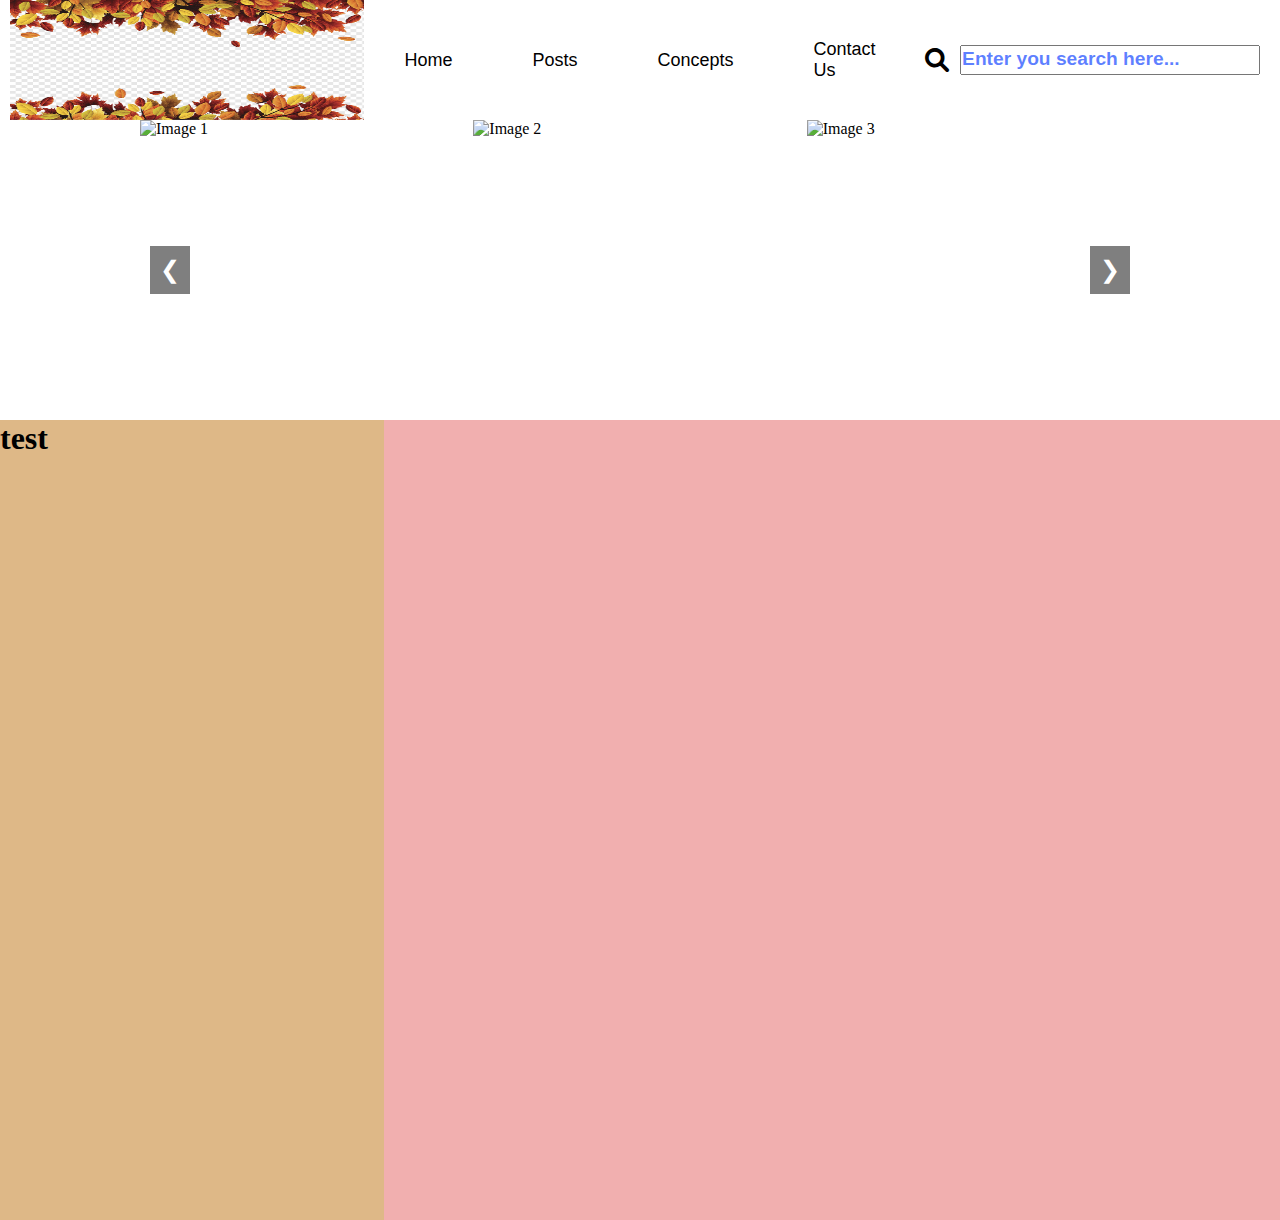
==== blog/html/home.html @ 2a910df4 "slider" ====
<!DOCTYPE html>
<html lang="en">
  <head>
    <meta charset="UTF-8" />
    <meta name="viewport" content="width=device-width, initial-scale=1.0" />
    <title>Home</title>
    <link
      rel="stylesheet"
      href="https://cdnjs.cloudflare.com/ajax/libs/font-awesome/6.0.0-beta3/css/all.min.css"
    />
    <link rel="stylesheet" href="../css/style.css" />
  </head>
  <header>
    <div id="mainHeader">
      <div id="logo">
        <img id="headerLogoImg" src="../src/header.png" alt="headerLogo" />
      </div>
      <i
      class="fa-duotone fa-solid fa-bars"
      id="hamburger"
      onclick="toggleMenu()"
    ></i>
      <nav class="navbar">
        <ul class="nav-list">
          <li class="nav-item"><a href="#">Home</a></li>
          <li class="nav-item"><a href="#">Posts</a></li>
          <li class="nav-item">
            <a href="#">Concepts</a>
            <ul class="dropdown">
              <li class="sub-item"><a href="#">Java</a></li>
              <li class="sub-item"><a href="#">Spring</a></li>
            </ul>
          </li>
          <li class="nav-item"><a href="#">Contact Us</a></li>
        </ul>
      </nav>
      <div id="headerSearch">
        <i id="searchIcon" class="fa-sharp fa-solid fa-magnifying-glass"></i>
        <input
          id="searchInput"
          type="text"
          placeholder="Enter you search here..."
        />
      </div>
      <!-- Hamburger Icon -->

    </div>
  </header>
  <body>
    <div class="slider-container">
      <div class="slider-images">
        <img class="slider-image" src="https://picsum.photos/1000/300?1" alt="Image 1">
        <img class="slider-image" src="https://picsum.photos/1000/300?2" alt="Image 2">
        <img class="slider-image" src="https://picsum.photos/1000/300?3" alt="Image 3">
      </div>
      <span class="prev">&#10094;</span>
      <span class="next">&#10095;</span>
    </div>
    <div id="mainBody">
      <div id="sidebar">
        <h1>
          test
        </h1>
      </div>
      <div id="mainContent"></div>
    </div>
    <script src="../js/script.js"></script>
  </body>
</html>
---- blog/css/style.css ----
* {
  margin: 0;
  padding: 0;
  box-sizing: border-box;
}

/* Main Header */
#mainHeader {
  width: 100%;
  height: 120px;
  display: flex;
  justify-content: space-between;
  z-index: 10;
  background-color: rgb(255, 255, 255);
  padding: 0 10px;
}

/* Header Logo Image */
#headerLogoImg {
  width: 100%;
  height: 100%;
}

/* Header Logo Div */
#logo {
  width: 30%;
  background-color: blue;
  height: 100%;
  display: flex;
  justify-content: center;
  align-items: center;
}

/* Header Search Bar */
#headerSearch {
  width: 30%;
  height: 100%;
  display: flex;
  gap: 3%;
  justify-content: center;
  align-items: center;
}

/* Header Search Icon */
#searchIcon {
  color: black;
  font-size: 24px;
}

/* Search Input Properties */
#searchInput {
  color: black;
  width: 100%;
  max-width: 300px;
  height: 30px;
  font-size: larger;
  font-family: "Courier New", Courier, monospace;
  font-weight: 700;
}

/* Navbar Styling */
.navbar {
  display: flex;
  justify-content: center;
}

.nav-list {
  list-style-type: none;
  display: flex;
  padding: 0;
  margin: 0;
  justify-content: space-between;
  align-items: center;
  width: 100%;
}

.nav-item {
  position: relative;
  margin: 0 20px;
  border-radius: 5%;
}

.nav-item:hover {
  background-color: rgba(255, 150, 45, 0.288);
}

.sub-item:hover {
  background-color: bisque;
}

.sub-item:hover a {
  color: #000000;
}

.dropdown {
  display: none;
  position: absolute;
  top: 100%;
  left: 0;
  background-color: #000000;
  min-width: 200px;
  list-style-type: none;
  margin: 0;
  padding: 0;
  transition: opacity 0.3s ease;
  z-index: 10;
}

.nav-item:hover .dropdown {
  display: block;
  opacity: 1;
}

.dropdown li {
  padding: 10px;
}

.dropdown li a {
  color: white;
  text-decoration: none;
}

.nav-item a {
  color: rgb(0, 0, 0);
  text-decoration: none;
  padding: 10px 20px;
  display: block;
  font-size: large;
  font-family: Verdana, Geneva, Tahoma, sans-serif;
}

/* Search Input Placeholder */
#searchInput::placeholder {
  font-family: "Lucida Sans", "Lucida Sans Regular", "Lucida Grande",
    "Lucida Sans Unicode", Geneva, Verdana, sans-serif;
  color: rgba(20, 71, 255, 0.69);
}

/* Main Body Layout */
#mainBody {
  display: flex;
  /* margin-top: 0px; Push body content below the fixed header */
  width: 100%;
  position: relative;
}

/* Sidebar Styling */
#sidebar {
  width: 30%;
  min-height: 800px;
  background-color: burlywood;
}

/* Main Content Styling */
#mainContent {
  width: 70%;
  min-height: 800px;
  background-color: rgb(241, 175, 175);
}

/* Hamburger Menu */
#hamburger {
  display: none;
  font-size: 30px;
  cursor: pointer;
  padding: 10px;
}

/* Mobile Layout - Responsive Design */
@media screen and (max-width: 768px) {
  #mainHeader {
    flex-direction: column;
    align-items: center;
    height: auto;
    padding: 10px 0;
  }
  #sidebar {
    display: none;
  }
  #mainContent {
    width: 100%;
  }
  #logo {
    width: 100%;
    height: 200px;
    text-align: center;
  }

  /* Navbar and Search Bar Adjustment */
  .navbar {
    display: none; /* Hide the navbar initially */
    width: 100%;
    flex-direction: column;
    text-align: center;
  }

  .nav-list {
    display: block; /* Make the list block */
  }

  .nav-item {
    margin: 10px 0; /* Adjust margin for mobile */
  }

  .nav-item a {
    font-size: 1.2em;
    padding: 10px;
  }

  /* Show Hamburger Icon */
  #hamburger {
    display: block; /* Show hamburger icon on mobile */
  }

  /* When menu is active, show the navbar */
  .active {
    display: block;
  }

  /* Search Input on mobile */
  #headerSearch {
    width: 100%;
    margin-top: 10px;
  }

  #searchInput {
    width: 80%; /* More flexible width */
    margin: 10px 0;
  }
}    .slider-container {
    position: relative;
    width: 100%;
    max-width: 1000px;
    margin: auto;
    overflow: hidden;
  }

  .slider-images {
    display: flex;
    transition: transform 0.2s ease-in-out;
  }

  .slider-image {
    width: 100%;
    height: 300px;
    object-fit: cover;
  }

  .prev, .next {
    position: absolute;
    top: 50%;
    transform: translateY(-50%);
    background-color: rgba(0, 0, 0, 0.5);
    color: white;
    font-size: 24px;
    padding: 10px;
    cursor: pointer;
  }

  .prev {
    left: 10px;
  }

  .next {
    right: 10px;
  }
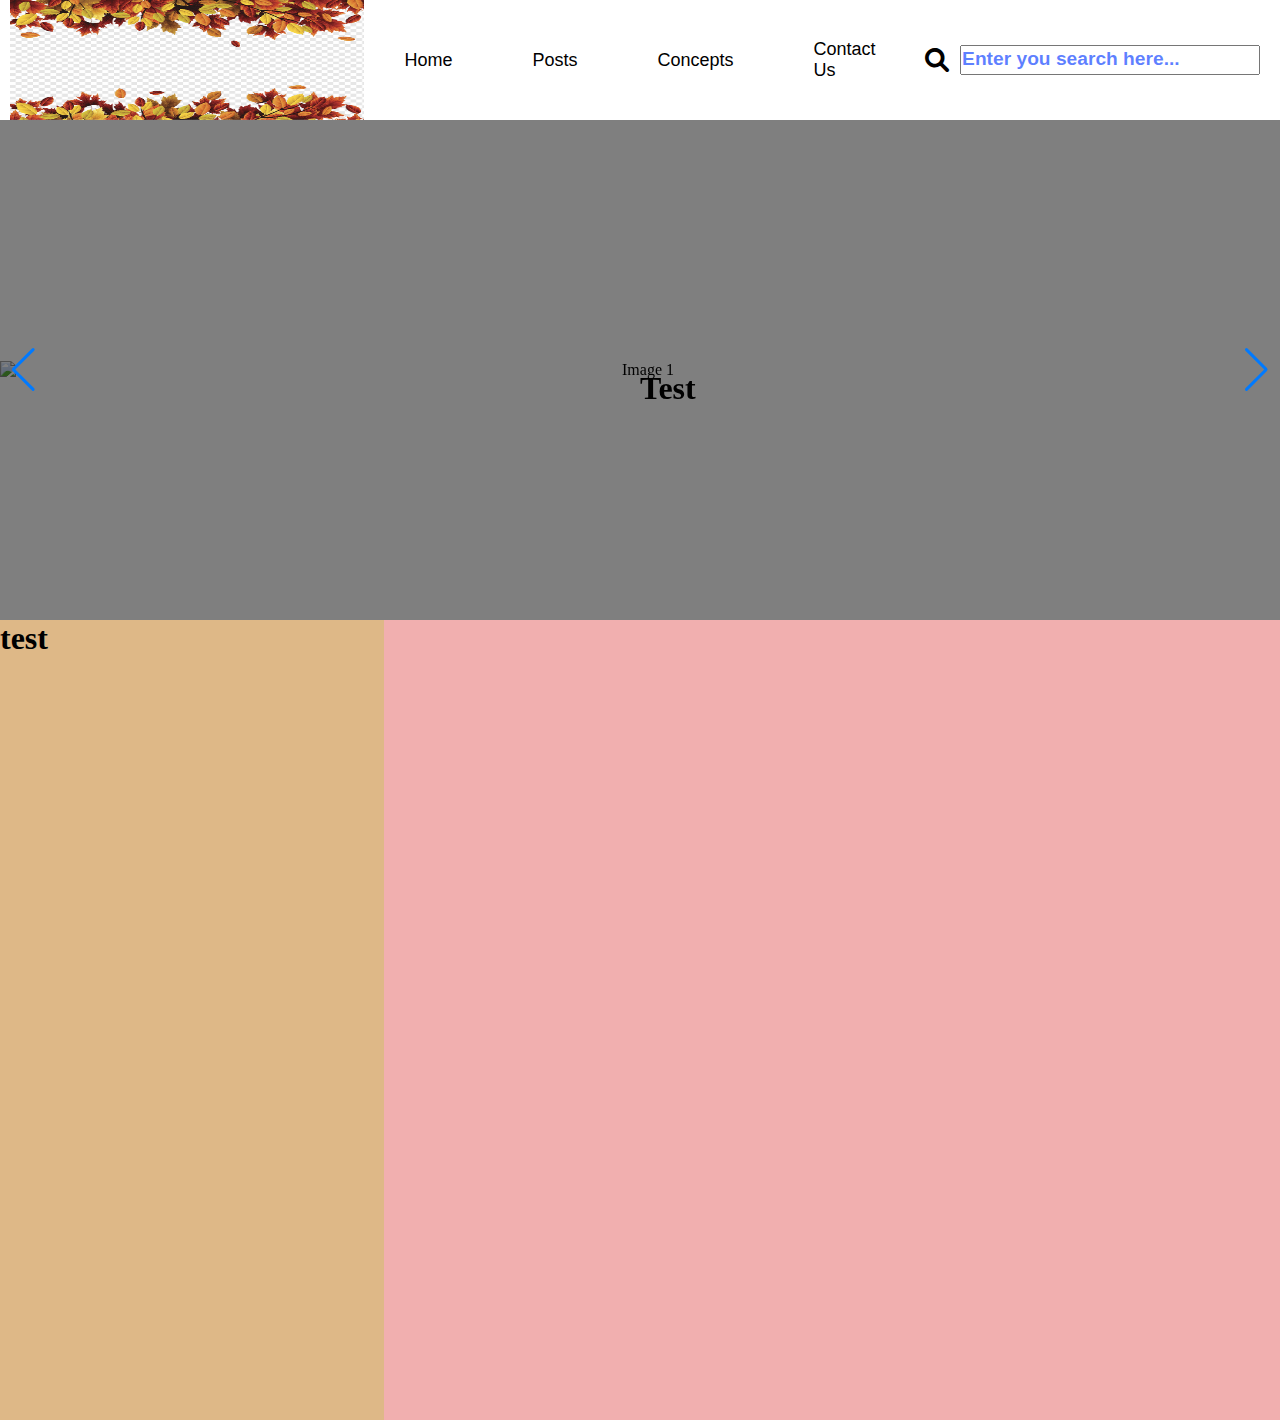
==== commit a438980f: "swiper header" ====
--- a/blog/html/home.html
+++ b/blog/html/home.html
@@ -6,8 +6,13 @@
     <title>Home</title>
     <link
       rel="stylesheet"
+      href="https://cdn.jsdelivr.net/npm/swiper@9/swiper-bundle.min.css"
+    />
+    <link
+      rel="stylesheet"
       href="https://cdnjs.cloudflare.com/ajax/libs/font-awesome/6.0.0-beta3/css/all.min.css"
     />
+
     <link rel="stylesheet" href="../css/style.css" />
   </head>
   <header>
@@ -16,10 +21,10 @@
         <img id="headerLogoImg" src="../src/header.png" alt="headerLogo" />
       </div>
       <i
-      class="fa-duotone fa-solid fa-bars"
-      id="hamburger"
-      onclick="toggleMenu()"
-    ></i>
+        class="fa-duotone fa-solid fa-bars"
+        id="hamburger"
+        onclick="toggleMenu()"
+      ></i>
       <nav class="navbar">
         <ul class="nav-list">
           <li class="nav-item"><a href="#">Home</a></li>
@@ -43,27 +48,33 @@
         />
       </div>
       <!-- Hamburger Icon -->
-
     </div>
   </header>
   <body>
-    <div class="slider-container">
-      <div class="slider-images">
-        <img class="slider-image" src="https://picsum.photos/1000/300?1" alt="Image 1">
-        <img class="slider-image" src="https://picsum.photos/1000/300?2" alt="Image 2">
-        <img class="slider-image" src="https://picsum.photos/1000/300?3" alt="Image 3">
+    <div class="swiper-container">
+      <div class="swiper-wrapper">
+        <div class="swiper-slide">
+          <img src="https://picsum.photos/1000/300?1" alt="Image 1" />
+          <h1 class="textData">Test</h1>
+        </div>
+        <div class="swiper-slide">
+          <img src="https://picsum.photos/1000/300?2" alt="Image 2" />
+        </div>
+        <div class="swiper-slide">
+          <img src="https://picsum.photos/1000/300?3" alt="Image 3" />
+        </div>
       </div>
-      <span class="prev">&#10094;</span>
-      <span class="next">&#10095;</span>
+
+      <div class="swiper-button-next"></div>
+      <div class="swiper-button-prev"></div>
     </div>
     <div id="mainBody">
       <div id="sidebar">
-        <h1>
-          test
-        </h1>
+        <h1>test</h1>
       </div>
       <div id="mainContent"></div>
     </div>
+    <script src="https://cdn.jsdelivr.net/npm/swiper@9/swiper-bundle.min.js"></script>
     <script src="../js/script.js"></script>
   </body>
 </html>
--- a/blog/css/style.css
+++ b/blog/css/style.css
@@ -227,40 +227,103 @@
     width: 80%; /* More flexible width */
     margin: 10px 0;
   }
-}    .slider-container {
-    position: relative;
-    width: 100%;
-    max-width: 1000px;
-    margin: auto;
+  .swiper-container {
+    width: 100%;
+    height: 300px;
     overflow: hidden;
   }
-
-  .slider-images {
-    display: flex;
-    transition: transform 0.2s ease-in-out;
-  }
-
-  .slider-image {
-    width: 100%;
-    height: 300px;
-    object-fit: cover;
-  }
-
-  .prev, .next {
-    position: absolute;
+  .swiper-button-next, .swiper-button-prev {
     top: 50%;
     transform: translateY(-50%);
-    background-color: rgba(0, 0, 0, 0.5);
-    color: white;
-    font-size: 24px;
-    padding: 10px;
-    cursor: pointer;
-  }
-
-  .prev {
-    left: 10px;
-  }
-
-  .next {
-    right: 10px;
-  }+    z-index: 10; /* Ensure buttons are on top of the content */
+  }
+
+  /* Adjust positioning of navigation buttons */
+  .swiper-button-next {
+    right: 10px; /* Align to the right */
+  }
+
+  .swiper-button-prev {
+    left: 10px; /* Align to the left */
+  }
+}
+
+/* Style the swiper container */
+.swiper-container {
+  width: 100%;
+  height: 500px;
+  overflow: hidden;
+  position: relative;
+}
+
+/* Style for individual slides */
+.swiper-slide {
+  display: flex;
+  flex-direction: column;
+  justify-content: center;
+  align-items: center;
+  text-align: center;
+  /* position: relative; */
+}
+
+/* Style for images inside slides */
+.swiper-slide img {
+  width: 100%;
+  height: auto;
+  object-fit: cover;
+z-index: 1;
+position: relative;
+}
+.swiper-slide::before {
+  content: '';
+  position: absolute;
+  top: 0;
+  left: 0;
+  right: 0;
+  bottom: 0;
+  background: rgba(0, 0, 0, 0.5); /* Black color with 50% opacity */
+  z-index: 2; /* Ensure the overlay is above the image */
+}
+.textData{
+  position: absolute;
+  top: 50%;
+  left: 50%; 
+}
+
+/* Center the content inside each slide */
+.slide-content {
+  position: absolute;
+  top: 50%;
+  left: 50%;
+  /* transform: translate(-50%, -50%); */
+  color: white;
+  text-shadow: 2px 2px 4px rgba(0, 0, 0, 0.6);
+}
+
+/* Heading style */
+.slide-content h2 {
+  font-size: 36px;
+  margin: 10px 0;
+}
+
+/* Paragraph style */
+.slide-content p {
+  font-size: 18px;
+  margin-bottom: 20px;
+}
+
+/* Button style */
+.slide-content .btn {
+  padding: 10px 20px;
+  background-color: #007bff;
+  color: white;
+  border: none;
+  font-size: 16px;
+  cursor: pointer;
+  text-decoration: none;
+}
+
+/* Hover effect for button */
+.slide-content .btn:hover {
+  background-color: #0056b3;
+}
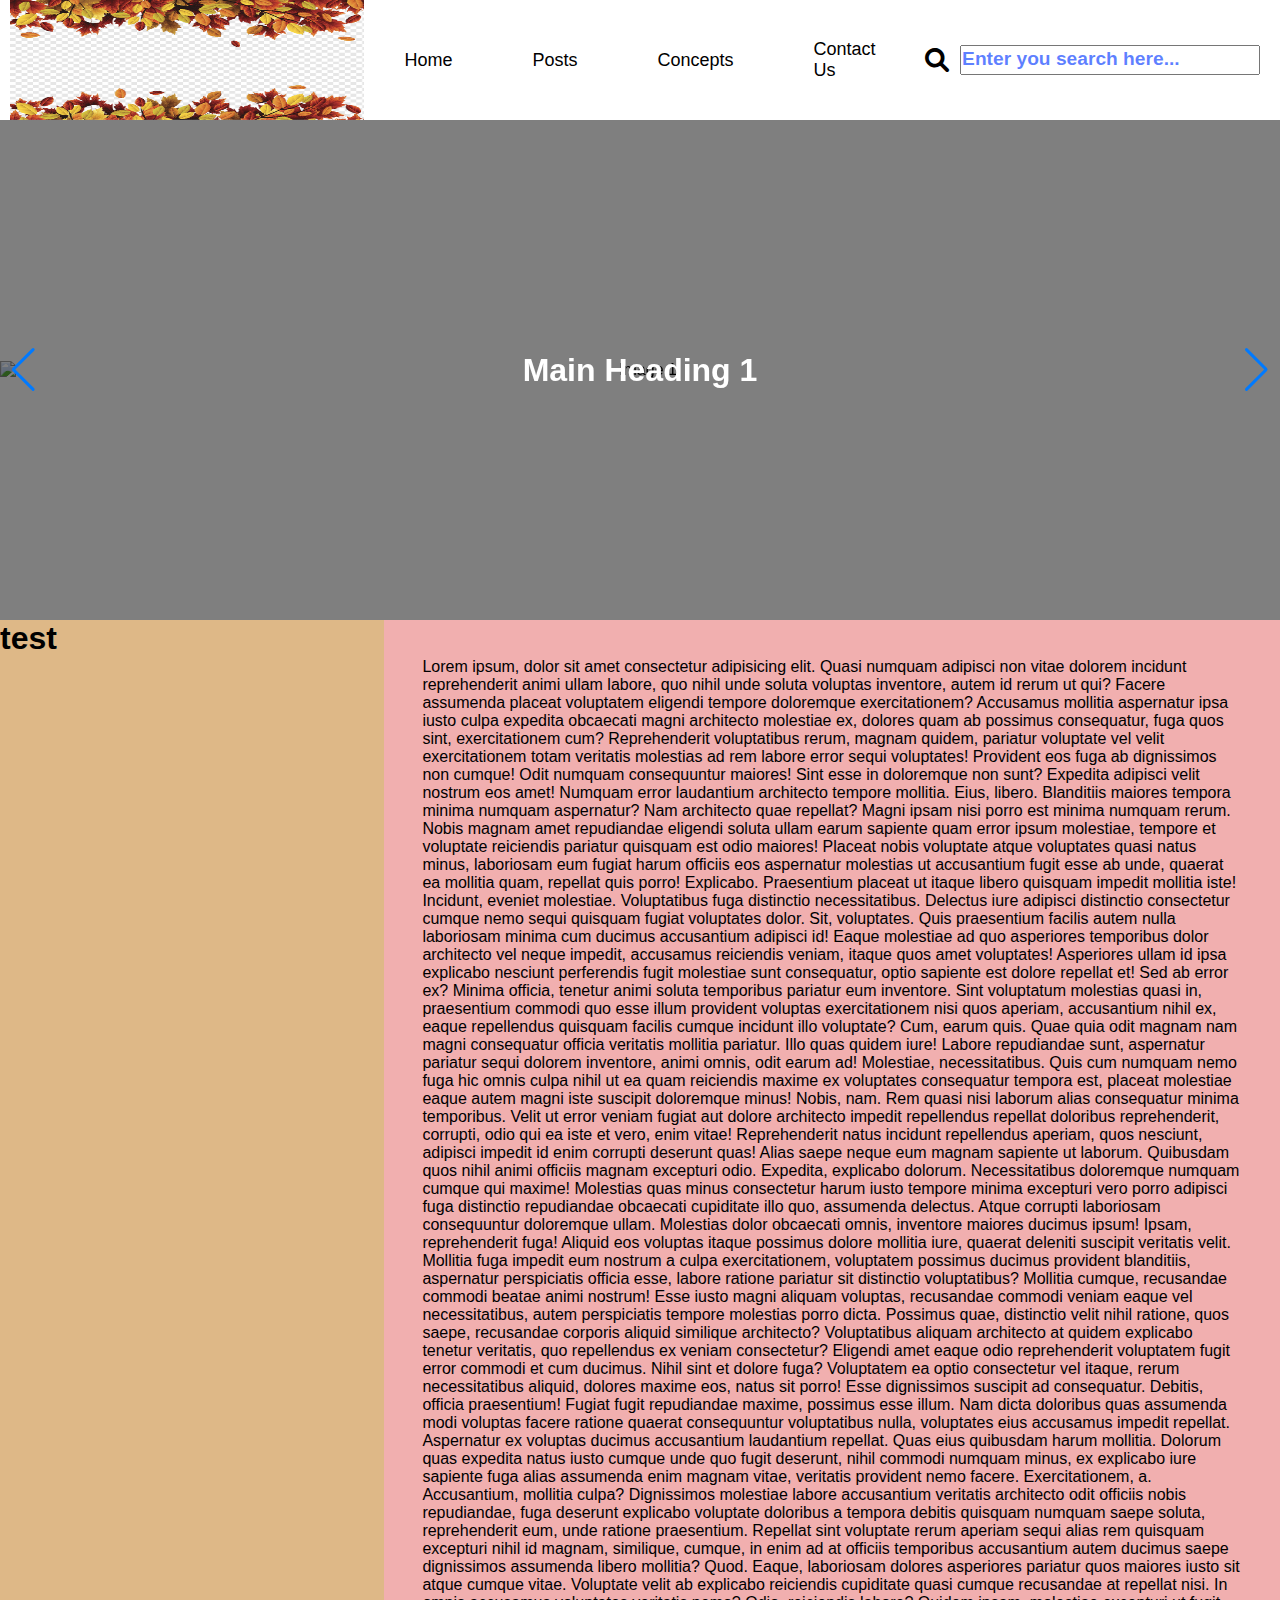
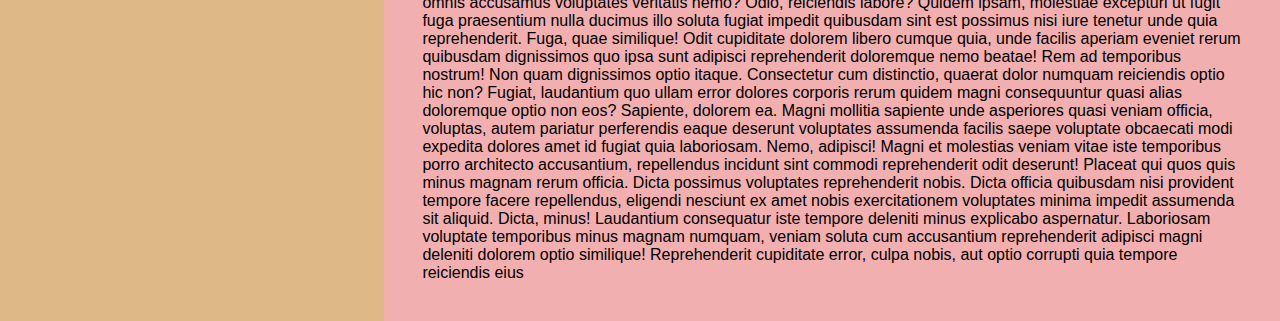
==== commit d5f0b881: "final upload of 6 January" ====
--- a/blog/html/home.html
+++ b/blog/html/home.html
@@ -55,13 +55,15 @@
       <div class="swiper-wrapper">
         <div class="swiper-slide">
           <img src="https://picsum.photos/1000/300?1" alt="Image 1" />
-          <h1 class="textData">Test</h1>
+          <h1 class="textData">Main Heading 1</h1>
         </div>
         <div class="swiper-slide">
           <img src="https://picsum.photos/1000/300?2" alt="Image 2" />
+          <h1 class="textData">Main Heading 2</h1>
         </div>
         <div class="swiper-slide">
           <img src="https://picsum.photos/1000/300?3" alt="Image 3" />
+          <h1 class="textData">Main Heading 3</h1>
         </div>
       </div>
 
@@ -72,7 +74,40 @@
       <div id="sidebar">
         <h1>test</h1>
       </div>
-      <div id="mainContent"></div>
+      <div id="mainContent">
+        <p class="maintextContent">Lorem ipsum, dolor sit amet consectetur adipisicing elit. Quasi numquam adipisci non vitae dolorem incidunt reprehenderit animi ullam labore, quo nihil unde soluta voluptas inventore, autem id rerum ut qui?
+        Facere assumenda placeat voluptatem eligendi tempore doloremque exercitationem? Accusamus mollitia aspernatur ipsa iusto culpa expedita obcaecati magni architecto molestiae ex, dolores quam ab possimus consequatur, fuga quos sint, exercitationem cum?
+        Reprehenderit voluptatibus rerum, magnam quidem, pariatur voluptate vel velit exercitationem totam veritatis molestias ad rem labore error sequi voluptates! Provident eos fuga ab dignissimos non cumque! Odit numquam consequuntur maiores!
+        Sint esse in doloremque non sunt? Expedita adipisci velit nostrum eos amet! Numquam error laudantium architecto tempore mollitia. Eius, libero. Blanditiis maiores tempora minima numquam aspernatur? Nam architecto quae repellat?
+        Magni ipsam nisi porro est minima numquam rerum. Nobis magnam amet repudiandae eligendi soluta ullam earum sapiente quam error ipsum molestiae, tempore et voluptate reiciendis pariatur quisquam est odio maiores!
+        Placeat nobis voluptate atque voluptates quasi natus minus, laboriosam eum fugiat harum officiis eos aspernatur molestias ut accusantium fugit esse ab unde, quaerat ea mollitia quam, repellat quis porro! Explicabo.
+        Praesentium placeat ut itaque libero quisquam impedit mollitia iste! Incidunt, eveniet molestiae. Voluptatibus fuga distinctio necessitatibus. Delectus iure adipisci distinctio consectetur cumque nemo sequi quisquam fugiat voluptates dolor. Sit, voluptates.
+        Quis praesentium facilis autem nulla laboriosam minima cum ducimus accusantium adipisci id! Eaque molestiae ad quo asperiores temporibus dolor architecto vel neque impedit, accusamus reiciendis veniam, itaque quos amet voluptates!
+        Asperiores ullam id ipsa explicabo nesciunt perferendis fugit molestiae sunt consequatur, optio sapiente est dolore repellat et! Sed ab error ex? Minima officia, tenetur animi soluta temporibus pariatur eum inventore.
+        Sint voluptatum molestias quasi in, praesentium commodi quo esse illum provident voluptas exercitationem nisi quos aperiam, accusantium nihil ex, eaque repellendus quisquam facilis cumque incidunt illo voluptate? Cum, earum quis.
+        Quae quia odit magnam nam magni consequatur officia veritatis mollitia pariatur. Illo quas quidem iure! Labore repudiandae sunt, aspernatur pariatur sequi dolorem inventore, animi omnis, odit earum ad! Molestiae, necessitatibus.
+        Quis cum numquam nemo fuga hic omnis culpa nihil ut ea quam reiciendis maxime ex voluptates consequatur tempora est, placeat molestiae eaque autem magni iste suscipit doloremque minus! Nobis, nam.
+        Rem quasi nisi laborum alias consequatur minima temporibus. Velit ut error veniam fugiat aut dolore architecto impedit repellendus repellat doloribus reprehenderit, corrupti, odio qui ea iste et vero, enim vitae!
+        Reprehenderit natus incidunt repellendus aperiam, quos nesciunt, adipisci impedit id enim corrupti deserunt quas! Alias saepe neque eum magnam sapiente ut laborum. Quibusdam quos nihil animi officiis magnam excepturi odio.
+        Expedita, explicabo dolorum. Necessitatibus doloremque numquam cumque qui maxime! Molestias quas minus consectetur harum iusto tempore minima excepturi vero porro adipisci fuga distinctio repudiandae obcaecati cupiditate illo quo, assumenda delectus.
+        Atque corrupti laboriosam consequuntur doloremque ullam. Molestias dolor obcaecati omnis, inventore maiores ducimus ipsum! Ipsam, reprehenderit fuga! Aliquid eos voluptas itaque possimus dolore mollitia iure, quaerat deleniti suscipit veritatis velit.
+        Mollitia fuga impedit eum nostrum a culpa exercitationem, voluptatem possimus ducimus provident blanditiis, aspernatur perspiciatis officia esse, labore ratione pariatur sit distinctio voluptatibus? Mollitia cumque, recusandae commodi beatae animi nostrum!
+        Esse iusto magni aliquam voluptas, recusandae commodi veniam eaque vel necessitatibus, autem perspiciatis tempore molestias porro dicta. Possimus quae, distinctio velit nihil ratione, quos saepe, recusandae corporis aliquid similique architecto?
+        Voluptatibus aliquam architecto at quidem explicabo tenetur veritatis, quo repellendus ex veniam consectetur? Eligendi amet eaque odio reprehenderit voluptatem fugit error commodi et cum ducimus. Nihil sint et dolore fuga?
+        Voluptatem ea optio consectetur vel itaque, rerum necessitatibus aliquid, dolores maxime eos, natus sit porro! Esse dignissimos suscipit ad consequatur. Debitis, officia praesentium! Fugiat fugit repudiandae maxime, possimus esse illum.
+        Nam dicta doloribus quas assumenda modi voluptas facere ratione quaerat consequuntur voluptatibus nulla, voluptates eius accusamus impedit repellat. Aspernatur ex voluptas ducimus accusantium laudantium repellat. Quas eius quibusdam harum mollitia.
+        Dolorum quas expedita natus iusto cumque unde quo fugit deserunt, nihil commodi numquam minus, ex explicabo iure sapiente fuga alias assumenda enim magnam vitae, veritatis provident nemo facere. Exercitationem, a.
+        Accusantium, mollitia culpa? Dignissimos molestiae labore accusantium veritatis architecto odit officiis nobis repudiandae, fuga deserunt explicabo voluptate doloribus a tempora debitis quisquam numquam saepe soluta, reprehenderit eum, unde ratione praesentium.
+        Repellat sint voluptate rerum aperiam sequi alias rem quisquam excepturi nihil id magnam, similique, cumque, in enim ad at officiis temporibus accusantium autem ducimus saepe dignissimos assumenda libero mollitia? Quod.
+        Eaque, laboriosam dolores asperiores pariatur quos maiores iusto sit atque cumque vitae. Voluptate velit ab explicabo reiciendis cupiditate quasi cumque recusandae at repellat nisi. In omnis accusamus voluptates veritatis nemo?
+        Odio, reiciendis labore? Quidem ipsam, molestiae excepturi ut fugit fuga praesentium nulla ducimus illo soluta fugiat impedit quibusdam sint est possimus nisi iure tenetur unde quia reprehenderit. Fuga, quae similique!
+        Odit cupiditate dolorem libero cumque quia, unde facilis aperiam eveniet rerum quibusdam dignissimos quo ipsa sunt adipisci reprehenderit doloremque nemo beatae! Rem ad temporibus nostrum! Non quam dignissimos optio itaque.
+        Consectetur cum distinctio, quaerat dolor numquam reiciendis optio hic non? Fugiat, laudantium quo ullam error dolores corporis rerum quidem magni consequuntur quasi alias doloremque optio non eos? Sapiente, dolorem ea.
+        Magni mollitia sapiente unde asperiores quasi veniam officia, voluptas, autem pariatur perferendis eaque deserunt voluptates assumenda facilis saepe voluptate obcaecati modi expedita dolores amet id fugiat quia laboriosam. Nemo, adipisci!
+        Magni et molestias veniam vitae iste temporibus porro architecto accusantium, repellendus incidunt sint commodi reprehenderit odit deserunt! Placeat qui quos quis minus magnam rerum officia. Dicta possimus voluptates reprehenderit nobis.
+        Dicta officia quibusdam nisi provident tempore facere repellendus, eligendi nesciunt ex amet nobis exercitationem voluptates minima impedit assumenda sit aliquid. Dicta, minus! Laudantium consequatur iste tempore deleniti minus explicabo aspernatur.
+        Laboriosam voluptate temporibus minus magnam numquam, veniam soluta cum accusantium reprehenderit adipisci magni deleniti dolorem optio similique! Reprehenderit cupiditate error, culpa nobis, aut optio corrupti quia tempore reiciendis eius </p>
+      </div>
     </div>
     <script src="https://cdn.jsdelivr.net/npm/swiper@9/swiper-bundle.min.js"></script>
     <script src="../js/script.js"></script>
--- a/blog/css/style.css
+++ b/blog/css/style.css
@@ -2,6 +2,7 @@
   margin: 0;
   padding: 0;
   box-sizing: border-box;
+  font-family: Verdana, Geneva, Tahoma, sans-serif;
 }
 
 /* Main Header */
@@ -154,6 +155,8 @@
 /* Main Content Styling */
 #mainContent {
   width: 70%;
+padding: 3%;
+text-justify: auto;
   min-height: 800px;
   background-color: rgb(241, 175, 175);
 }
@@ -165,6 +168,7 @@
   cursor: pointer;
   padding: 10px;
 }
+
 
 /* Mobile Layout - Responsive Design */
 @media screen and (max-width: 768px) {
@@ -263,7 +267,7 @@
   justify-content: center;
   align-items: center;
   text-align: center;
-  /* position: relative; */
+  position: relative;
 }
 
 /* Style for images inside slides */
@@ -286,8 +290,8 @@
 }
 .textData{
   position: absolute;
-  top: 50%;
-  left: 50%; 
+  color: white;
+  z-index: 3;
 }
 
 /* Center the content inside each slide */
@@ -327,3 +331,7 @@
 .slide-content .btn:hover {
   background-color: #0056b3;
 }
+.swiper-wrapper{
+position: absolute;
+ 
+}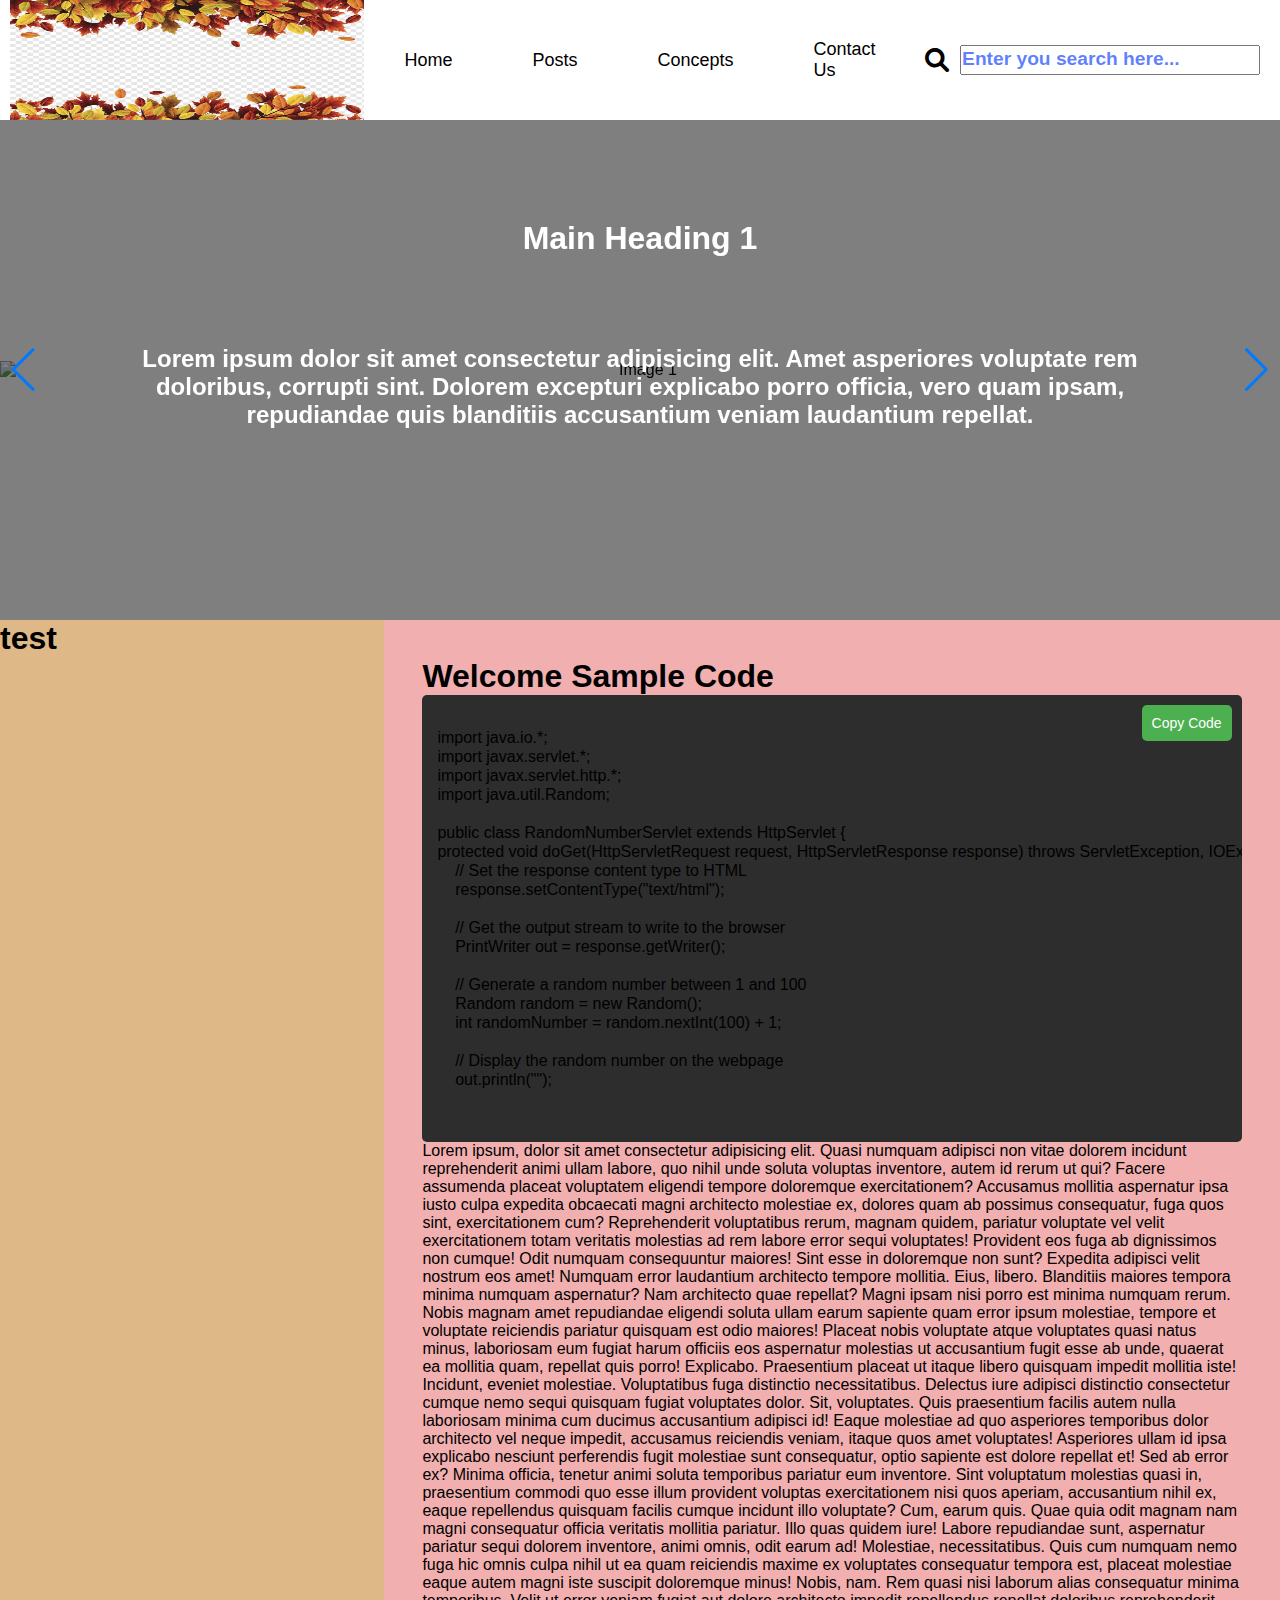
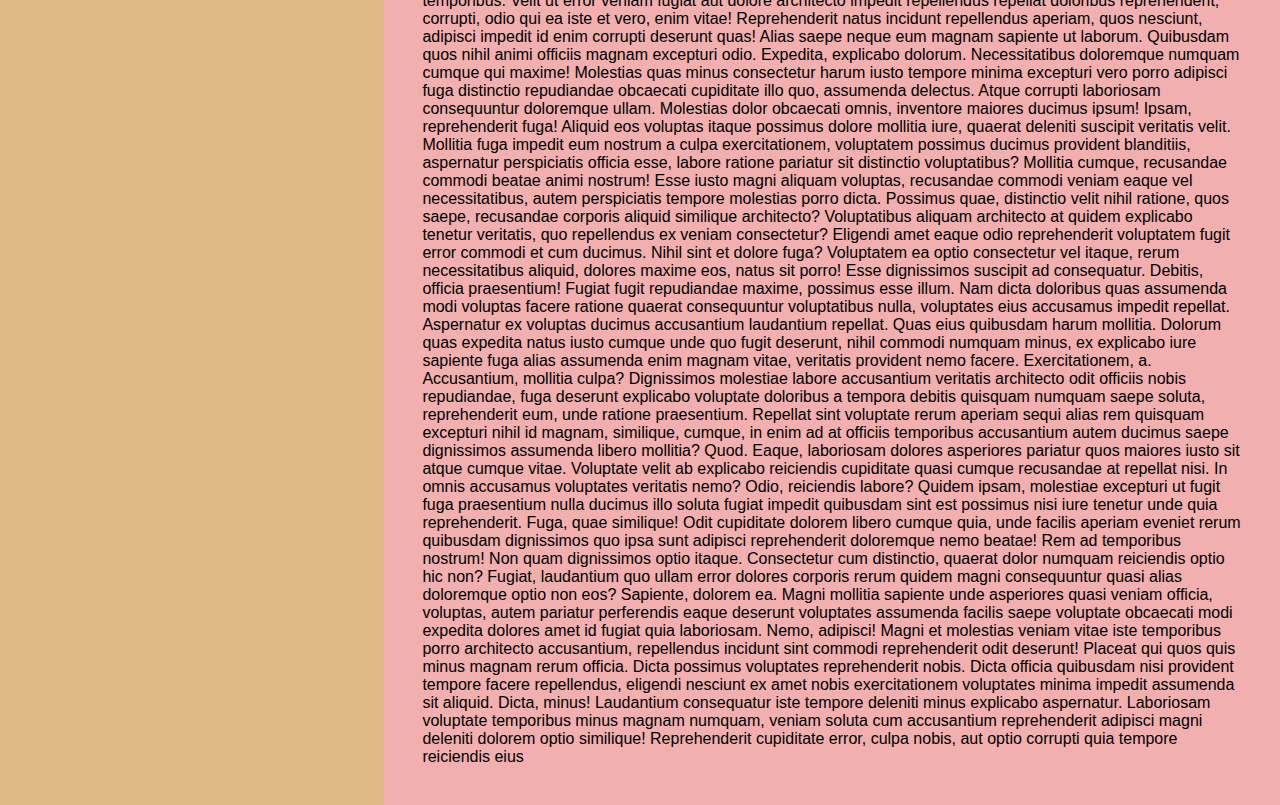
==== commit 7d7bb596: "Code Demo added" ====
--- a/blog/html/home.html
+++ b/blog/html/home.html
@@ -8,6 +8,10 @@
       rel="stylesheet"
       href="https://cdn.jsdelivr.net/npm/swiper@9/swiper-bundle.min.css"
     />
+    <link href="https://cdn.jsdelivr.net/npm/prismjs@1.23.0/themes/prism-okaidia.css" rel="stylesheet" />
+
+    <link href="https://cdn.jsdelivr.net/npm/prismjs@1.23.0/themes/prism.css" rel="stylesheet" />
+
     <link
       rel="stylesheet"
       href="https://cdnjs.cloudflare.com/ajax/libs/font-awesome/6.0.0-beta3/css/all.min.css"
@@ -32,8 +36,8 @@
           <li class="nav-item">
             <a href="#">Concepts</a>
             <ul class="dropdown">
-              <li class="sub-item"><a href="#">Java</a></li>
-              <li class="sub-item"><a href="#">Spring</a></li>
+<li class="sub-item"><a href="#">Java</a></li>
+<li class="sub-item"><a href="#">Spring</a></li>
             </ul>
           </li>
           <li class="nav-item"><a href="#">Contact Us</a></li>
@@ -54,16 +58,19 @@
     <div class="swiper-container">
       <div class="swiper-wrapper">
         <div class="swiper-slide">
-          <img src="https://picsum.photos/1000/300?1" alt="Image 1" />
+          <img src="https://picsum.photos/800/600?1" alt="Image 1" />
           <h1 class="textData">Main Heading 1</h1>
+          <h2 class="textDataContent">Lorem ipsum dolor sit amet consectetur adipisicing elit. Amet asperiores voluptate rem doloribus, corrupti sint. Dolorem excepturi explicabo porro officia, vero quam ipsam, repudiandae quis blanditiis accusantium veniam laudantium repellat.</h2>
         </div>
         <div class="swiper-slide">
-          <img src="https://picsum.photos/1000/300?2" alt="Image 2" />
+          <img src="https://picsum.photos/800/600?2" alt="Image 2" />
           <h1 class="textData">Main Heading 2</h1>
+          <h2 class="textDataContent">Lorem ipsum dolor sit amet consectetur adipisicing elit. Amet asperiores voluptate rem doloribus, corrupti sint. Dolorem excepturi explicabo porro officia, vero quam ipsam, repudiandae quis blanditiis accusantium veniam laudantium repellat.</h2>
         </div>
         <div class="swiper-slide">
-          <img src="https://picsum.photos/1000/300?3" alt="Image 3" />
+          <img src="https://picsum.photos/800/600?3" alt="Image 3" />
           <h1 class="textData">Main Heading 3</h1>
+          <h2 class="textDataContent">Lorem ipsum dolor sit amet consectetur adipisicing elit. Amet asperiores voluptate rem doloribus, corrupti sint. Dolorem excepturi explicabo porro officia, vero quam ipsam, repudiandae quis blanditiis accusantium veniam laudantium repellat.</h2>
         </div>
       </div>
 
@@ -75,6 +82,33 @@
         <h1>test</h1>
       </div>
       <div id="mainContent">
+        <h1>Welcome Sample Code</h1>
+        <div class="codepre">
+<pre><code class="language-java" id="java-code">
+import java.io.*;
+import javax.servlet.*;
+import javax.servlet.http.*;
+import java.util.Random;
+          
+public class RandomNumberServlet extends HttpServlet {
+protected void doGet(HttpServletRequest request, HttpServletResponse response) throws ServletException, IOException {
+    // Set the response content type to HTML
+    response.setContentType("text/html");
+          
+    // Get the output stream to write to the browser
+    PrintWriter out = response.getWriter();
+          
+    // Generate a random number between 1 and 100
+    Random random = new Random();
+    int randomNumber = random.nextInt(100) + 1;
+          
+    // Display the random number on the webpage
+    out.println("<html><body>");    
+          </code>
+    </pre>
+          <button class="copy-btn" data-clipboard-target="#java-code">Copy Code</button>
+          <div class="alert" id="copy-alert">Code copied to clipboard!</div>
+        </div>
         <p class="maintextContent">Lorem ipsum, dolor sit amet consectetur adipisicing elit. Quasi numquam adipisci non vitae dolorem incidunt reprehenderit animi ullam labore, quo nihil unde soluta voluptas inventore, autem id rerum ut qui?
         Facere assumenda placeat voluptatem eligendi tempore doloremque exercitationem? Accusamus mollitia aspernatur ipsa iusto culpa expedita obcaecati magni architecto molestiae ex, dolores quam ab possimus consequatur, fuga quos sint, exercitationem cum?
         Reprehenderit voluptatibus rerum, magnam quidem, pariatur voluptate vel velit exercitationem totam veritatis molestias ad rem labore error sequi voluptates! Provident eos fuga ab dignissimos non cumque! Odit numquam consequuntur maiores!
@@ -110,6 +144,8 @@
       </div>
     </div>
     <script src="https://cdn.jsdelivr.net/npm/swiper@9/swiper-bundle.min.js"></script>
+    <script src="https://cdn.jsdelivr.net/npm/prismjs@1.23.0/prism.js"></script>
+    <script src="https://cdn.jsdelivr.net/npm/clipboard@2.0.8/dist/clipboard.min.js"></script>
     <script src="../js/script.js"></script>
   </body>
 </html>
--- a/blog/css/style.css
+++ b/blog/css/style.css
@@ -3,6 +3,9 @@
   padding: 0;
   box-sizing: border-box;
   font-family: Verdana, Geneva, Tahoma, sans-serif;
+}
+* {
+  box-sizing: border-box;
 }
 
 /* Main Header */
@@ -285,13 +288,22 @@
   left: 0;
   right: 0;
   bottom: 0;
+  padding: 0;
   background: rgba(0, 0, 0, 0.5); /* Black color with 50% opacity */
   z-index: 2; /* Ensure the overlay is above the image */
 }
-.textData{
+.textData, .textDataContent{
   position: absolute;
   color: white;
   z-index: 3;
+  top: 20%;
+  animation: textGrow 5s ease-in-out forwards;
+}
+.textDataContent{
+  top: 45%;
+  margin-left: 10%;
+  margin-right: 10%;
+  animation-name: textGrow 30s ease-in-out forwards;
 }
 
 /* Center the content inside each slide */
@@ -334,4 +346,51 @@
 .swiper-wrapper{
 position: absolute;
  
-}+}
+@keyframes textGrow {
+  0% {
+    transform: scale(1);
+  }
+  100% {
+    transform: scale(1.1);
+  }
+}
+pre {
+  background-color: #2d2d2d;
+  padding: 15px;
+  border-radius: 5px;
+  font-family: "Courier New", Courier, monospace;
+  overflow-x: auto; /* Enables horizontal scrolling if the code is too wide */
+  position: relative;
+}
+.copy-btn {
+  position: absolute;
+  top: 10px;
+  right: 10px;
+  background-color: #4CAF50;
+  color: white;
+  border: none;
+  padding: 10px;
+  font-size: 14px;
+  cursor: pointer;
+  border-radius: 5px;
+}
+.codepre{
+  position: relative;
+}
+.copy-btn:hover {
+  background-color: #45a049;
+}
+
+.copy-btn:active {
+  background-color: #3e8e41;
+}
+
+.alert {
+  display: none;
+  margin-top: 10px;
+  padding: 10px;
+  background-color: #4CAF50;
+  color: white;
+  border-radius: 5px;
+}
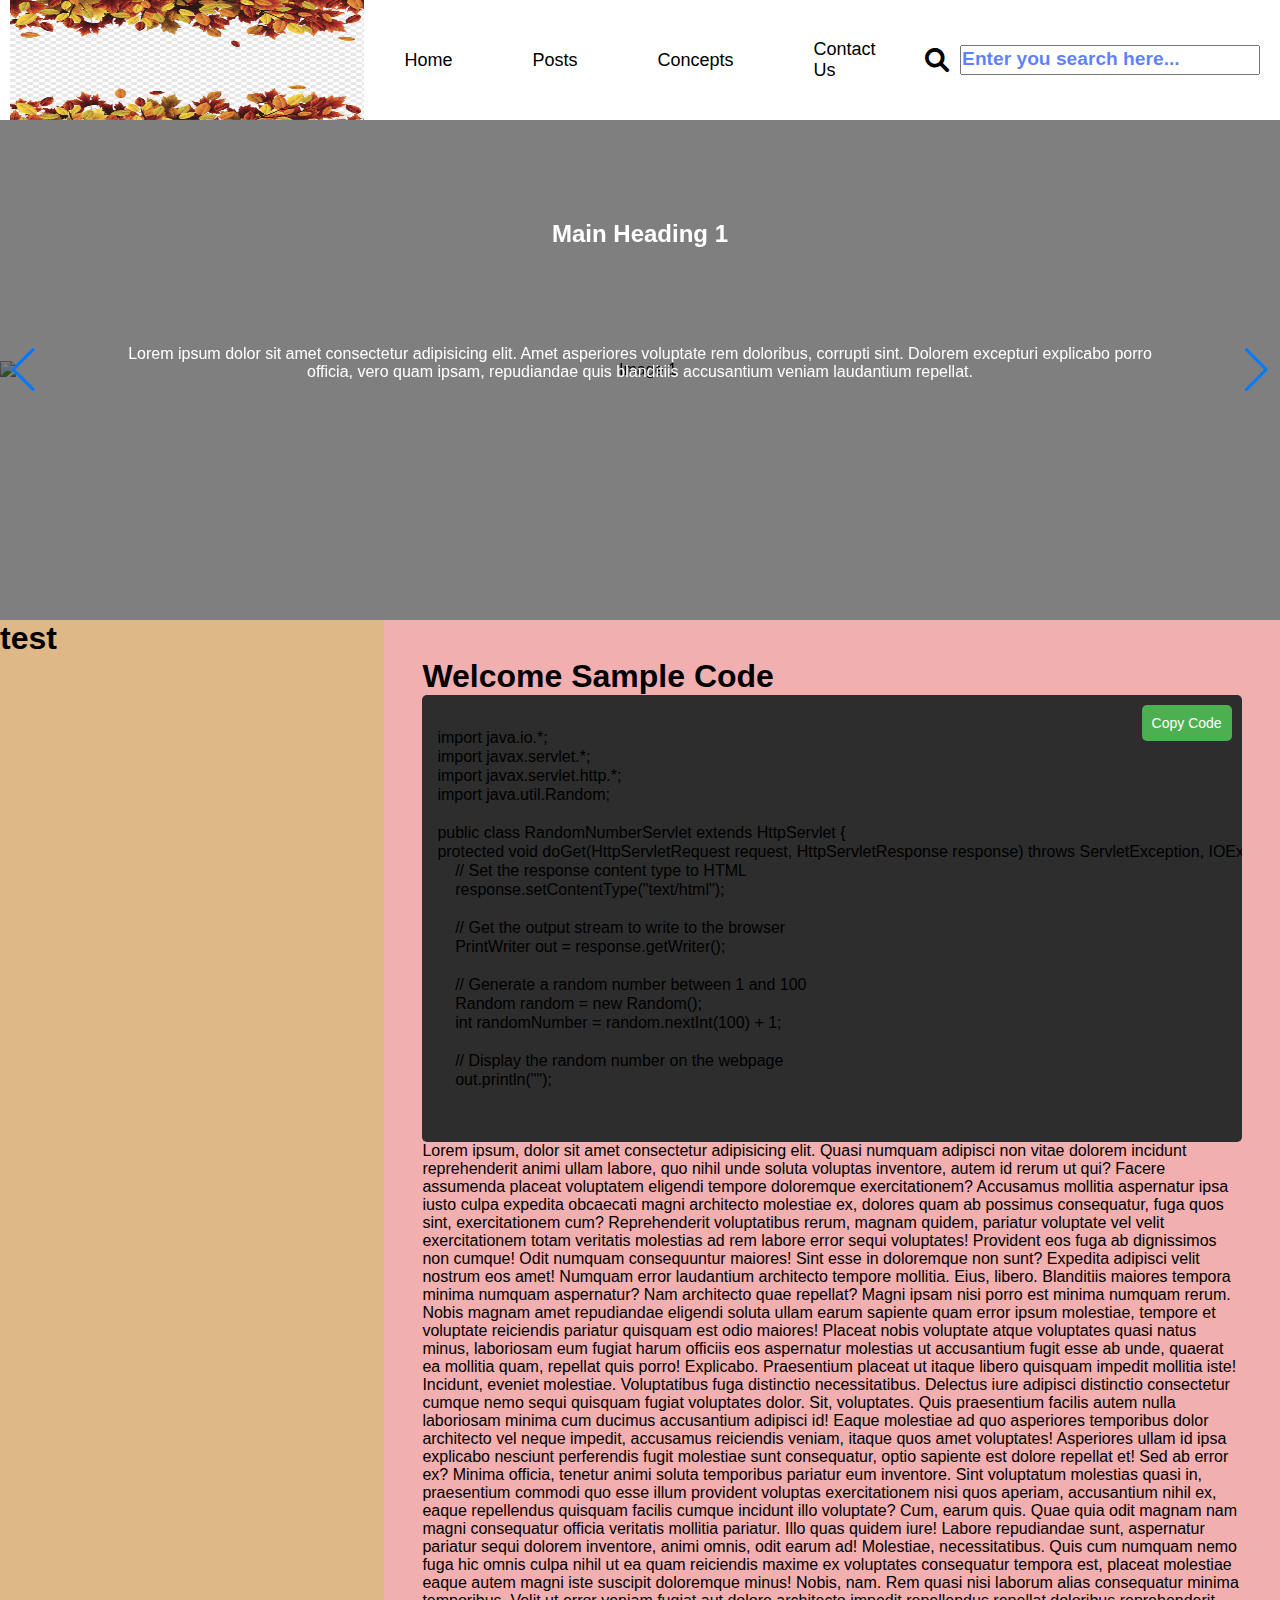
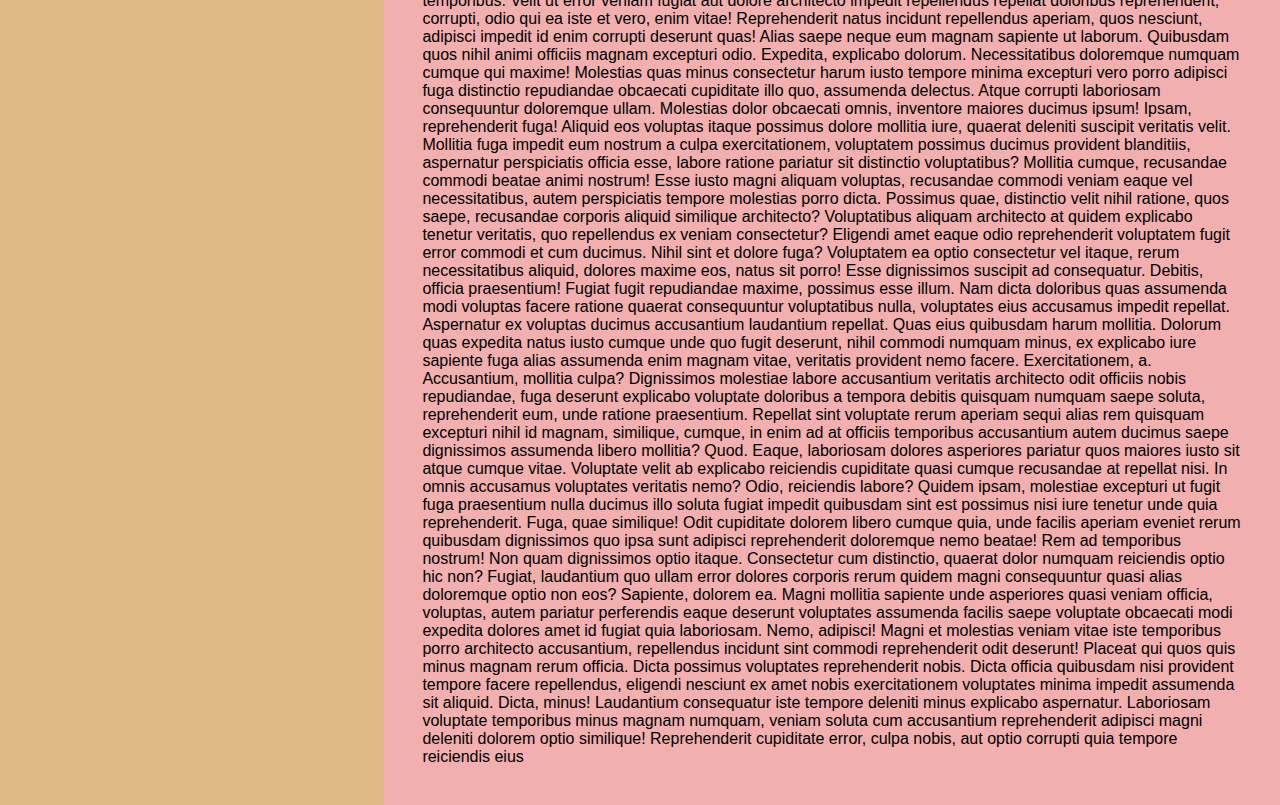
==== commit 5f3cf369: "code font setted, added shadows in slider" ====
--- a/blog/html/home.html
+++ b/blog/html/home.html
@@ -57,20 +57,22 @@
   <body>
     <div class="swiper-container">
       <div class="swiper-wrapper">
+        
         <div class="swiper-slide">
           <img src="https://picsum.photos/800/600?1" alt="Image 1" />
-          <h1 class="textData">Main Heading 1</h1>
-          <h2 class="textDataContent">Lorem ipsum dolor sit amet consectetur adipisicing elit. Amet asperiores voluptate rem doloribus, corrupti sint. Dolorem excepturi explicabo porro officia, vero quam ipsam, repudiandae quis blanditiis accusantium veniam laudantium repellat.</h2>
+          <h2 class="textData">Main Heading 1</h2>
+          <p class="textDataContent">Lorem ipsum dolor sit amet consectetur adipisicing elit. Amet asperiores voluptate rem doloribus, corrupti sint. Dolorem excepturi explicabo porro officia, vero quam ipsam, repudiandae quis blanditiis accusantium veniam laudantium repellat.</p>
+          <div class="overlay"></div>
         </div>
         <div class="swiper-slide">
           <img src="https://picsum.photos/800/600?2" alt="Image 2" />
-          <h1 class="textData">Main Heading 2</h1>
-          <h2 class="textDataContent">Lorem ipsum dolor sit amet consectetur adipisicing elit. Amet asperiores voluptate rem doloribus, corrupti sint. Dolorem excepturi explicabo porro officia, vero quam ipsam, repudiandae quis blanditiis accusantium veniam laudantium repellat.</h2>
+          <h2 class="textData">Main Heading 2</h2>
+          <p class="textDataContent">Lorem ipsum dolor sit amet consectetur adipisicing elit. Amet asperiores voluptate rem doloribus, corrupti sint. Dolorem excepturi explicabo porro officia, vero quam ipsam, repudiandae quis blanditiis accusantium veniam laudantium repellat.</p>
         </div>
         <div class="swiper-slide">
           <img src="https://picsum.photos/800/600?3" alt="Image 3" />
-          <h1 class="textData">Main Heading 3</h1>
-          <h2 class="textDataContent">Lorem ipsum dolor sit amet consectetur adipisicing elit. Amet asperiores voluptate rem doloribus, corrupti sint. Dolorem excepturi explicabo porro officia, vero quam ipsam, repudiandae quis blanditiis accusantium veniam laudantium repellat.</h2>
+          <h2 class="textData">Main Heading 3</h2>
+          <p class="textDataContent">Lorem ipsum dolor sit amet consectetur adipisicing elit. Amet asperiores voluptate rem doloribus, corrupti sint. Dolorem excepturi explicabo porro officia, vero quam ipsam, repudiandae quis blanditiis accusantium veniam laudantium repellat.</p>
         </div>
       </div>
 
--- a/blog/css/style.css
+++ b/blog/css/style.css
@@ -253,6 +253,12 @@
   .swiper-button-prev {
     left: 10px; /* Align to the left */
   }
+  h1 {
+    font-size: 6vw; /* Make the font smaller on small screens */
+}
+h2 {
+  font-size: 4vw; /* Make the font smaller on small screens */
+}
 }
 
 /* Style the swiper container */
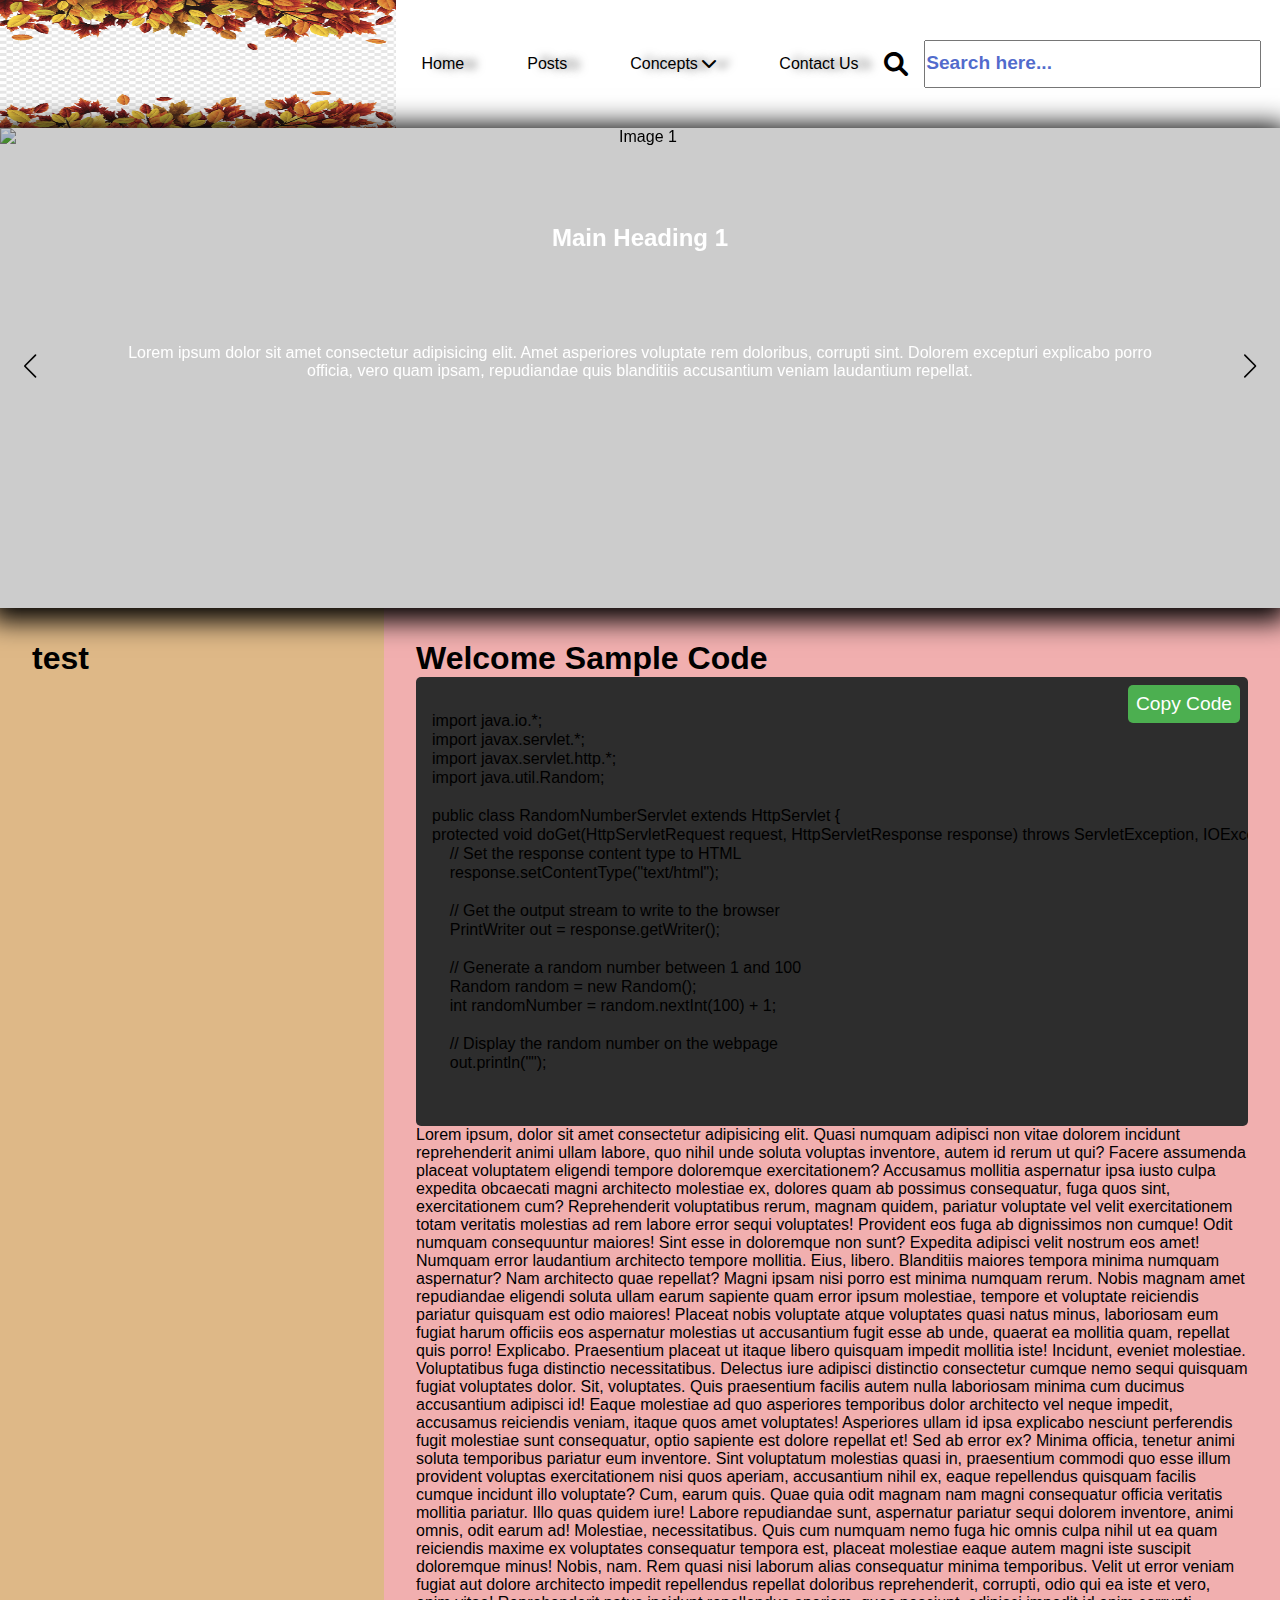
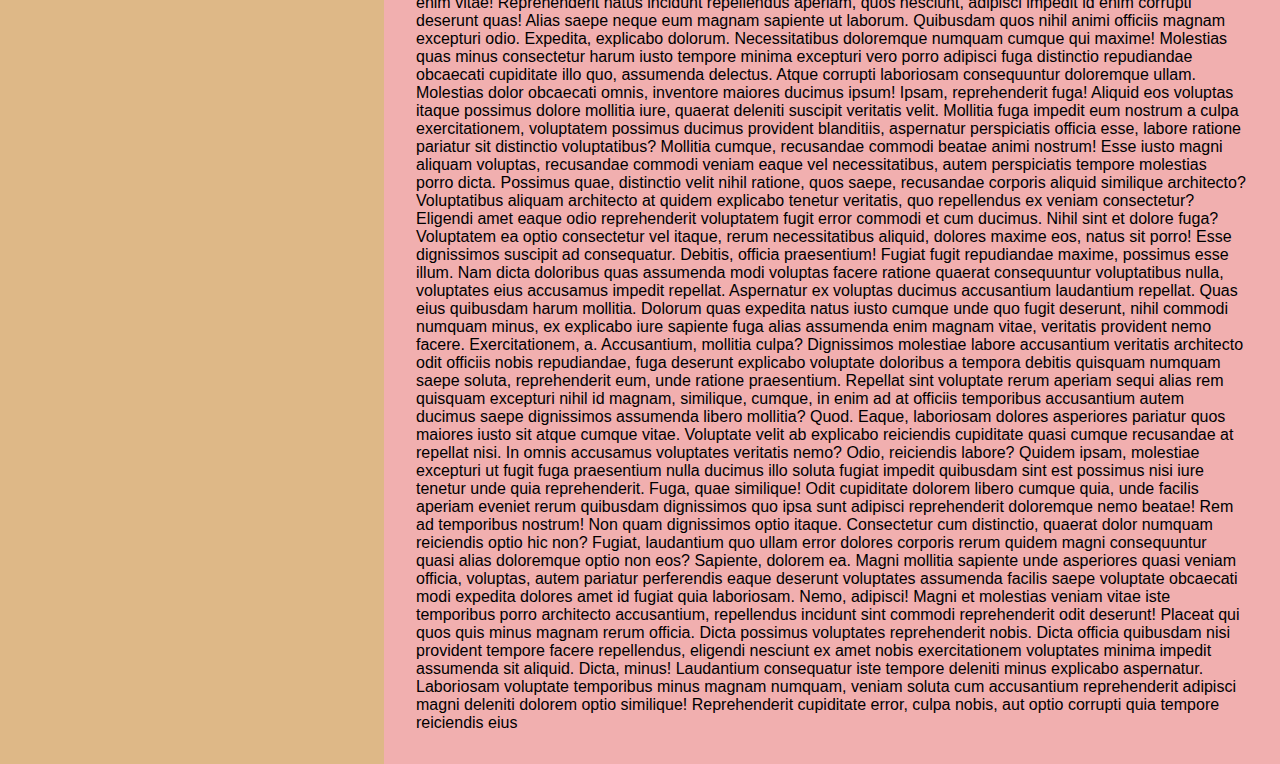
==== commit 5eb0d187: "code syntax highligting fixed, used flex, used rem for header menu" ====
--- a/blog/html/home.html
+++ b/blog/html/home.html
@@ -4,13 +4,10 @@
     <meta charset="UTF-8" />
     <meta name="viewport" content="width=device-width, initial-scale=1.0" />
     <title>Home</title>
-    <link
-      rel="stylesheet"
-      href="https://cdn.jsdelivr.net/npm/swiper@9/swiper-bundle.min.css"
-    />
-    <link href="https://cdn.jsdelivr.net/npm/prismjs@1.23.0/themes/prism-okaidia.css" rel="stylesheet" />
-
+    <link rel="stylesheet" href="https://cdn.jsdelivr.net/npm/swiper@9/swiper-bundle.min.css" />
     <link href="https://cdn.jsdelivr.net/npm/prismjs@1.23.0/themes/prism.css" rel="stylesheet" />
+    <link href="https://cdnjs.cloudflare.com/ajax/libs/prism/1.25.0/themes/prism-tomorrow.min.css" rel="stylesheet" />
+    <link href="https://cdn.jsdelivr.net/npm/prismjs@1.29.0/themes/prism.css" rel="stylesheet" />
 
     <link
       rel="stylesheet"
@@ -34,7 +31,7 @@
           <li class="nav-item"><a href="#">Home</a></li>
           <li class="nav-item"><a href="#">Posts</a></li>
           <li class="nav-item">
-            <a href="#">Concepts</a>
+            <a href="#">Concepts <i class="fas fa-chevron-down"></i></a>
             <ul class="dropdown">
 <li class="sub-item"><a href="#">Java</a></li>
 <li class="sub-item"><a href="#">Spring</a></li>
@@ -48,7 +45,7 @@
         <input
           id="searchInput"
           type="text"
-          placeholder="Enter you search here..."
+          placeholder="Search here..."
         />
       </div>
       <!-- Hamburger Icon -->
@@ -145,8 +142,10 @@
         Laboriosam voluptate temporibus minus magnam numquam, veniam soluta cum accusantium reprehenderit adipisci magni deleniti dolorem optio similique! Reprehenderit cupiditate error, culpa nobis, aut optio corrupti quia tempore reiciendis eius </p>
       </div>
     </div>
+    <script src="https://cdn.jsdelivr.net/npm/prismjs@1.29.0/prism.js"></script>
+    <script src="https://cdn.jsdelivr.net/npm/prismjs@1.29.0/components/prism-java.min.js"></script>
     <script src="https://cdn.jsdelivr.net/npm/swiper@9/swiper-bundle.min.js"></script>
-    <script src="https://cdn.jsdelivr.net/npm/prismjs@1.23.0/prism.js"></script>
+    <!-- <script src="https://cdn.jsdelivr.net/npm/prismjs@1.23.0/prism.js"></script> -->
     <script src="https://cdn.jsdelivr.net/npm/clipboard@2.0.8/dist/clipboard.min.js"></script>
     <script src="../js/script.js"></script>
   </body>
--- a/blog/css/style.css
+++ b/blog/css/style.css
@@ -1,22 +1,31 @@
+/* Global Settings */
+:root {
+  --font-size-base: 2rem; /* Root font size */
+  --font-size-small: 1rem;
+  --font-size-medium: 1.5rem;
+  --font-size-large: 2.5rem;
+  --spacing-small: 1rem;  /* Small spacing */
+  --spacing-medium: 2rem; /* Medium spacing */
+  --spacing-large: 3rem;  /* Large spacing */
+  --container-padding: 5vw; /* Padding based on viewport width */
+  --header-height: 8rem; /* Base height for header */
+}
+
+/* Universal Reset */
 * {
   margin: 0;
   padding: 0;
   box-sizing: border-box;
   font-family: Verdana, Geneva, Tahoma, sans-serif;
 }
-* {
-  box-sizing: border-box;
-}
 
 /* Main Header */
 #mainHeader {
   width: 100%;
-  height: 120px;
+  height: var(--header-height);
   display: flex;
   justify-content: space-between;
   z-index: 10;
-  background-color: rgb(255, 255, 255);
-  padding: 0 10px;
 }
 
 /* Header Logo Image */
@@ -28,11 +37,8 @@
 /* Header Logo Div */
 #logo {
   width: 30%;
-  background-color: blue;
   height: 100%;
-  display: flex;
-  justify-content: center;
-  align-items: center;
+  flex-grow: 1;
 }
 
 /* Header Search Bar */
@@ -40,7 +46,8 @@
   width: 30%;
   height: 100%;
   display: flex;
-  gap: 3%;
+  flex-grow: 1;
+  gap: var(--spacing-small);
   justify-content: center;
   align-items: center;
 }
@@ -48,24 +55,28 @@
 /* Header Search Icon */
 #searchIcon {
   color: black;
-  font-size: 24px;
-}
-
-/* Search Input Properties */
+  font-size: 1.5rem;
+}
+
+/* Search Input */
 #searchInput {
   color: black;
   width: 100%;
-  max-width: 300px;
-  height: 30px;
-  font-size: larger;
+  /* max-width: 30rem; */
+  height: 3rem;
+  font-size: 1.2rem;
   font-family: "Courier New", Courier, monospace;
   font-weight: 700;
+  /* padding: 0.8rem; */
+  margin-right: 1.2rem;
 }
 
 /* Navbar Styling */
 .navbar {
-  display: flex;
-  justify-content: center;
+  flex-grow: 3;
+  display: flex;
+  justify-content: space-between;
+  align-items: center;
 }
 
 .nav-list {
@@ -80,33 +91,35 @@
 
 .nav-item {
   position: relative;
-  margin: 0 20px;
+  margin: 0 2vw;
   border-radius: 5%;
 }
 
 .nav-item:hover {
-  background-color: rgba(255, 150, 45, 0.288);
+  border-radius: 10%;
 }
 
 .sub-item:hover {
-  background-color: bisque;
+  background-color: rgb(255, 222, 182);
 }
 
 .sub-item:hover a {
   color: #000000;
-}
-
+  
+}
+.sub-item  {
+  font-size: 100px;
+}
 .dropdown {
   display: none;
   position: absolute;
   top: 100%;
   left: 0;
   background-color: #000000;
-  min-width: 200px;
+  min-width: 10rem;
   list-style-type: none;
   margin: 0;
   padding: 0;
-  transition: opacity 0.3s ease;
   z-index: 10;
 }
 
@@ -116,7 +129,7 @@
 }
 
 .dropdown li {
-  padding: 10px;
+  padding: 1rem;
 }
 
 .dropdown li a {
@@ -124,26 +137,27 @@
   text-decoration: none;
 }
 
+.nav-item a:hover{
+  text-shadow: 1px 9px 11px rgba(150,196,255,0.57);
+}
 .nav-item a {
   color: rgb(0, 0, 0);
   text-decoration: none;
-  padding: 10px 20px;
   display: block;
-  font-size: large;
+  font-size: var(--font-size-small);
   font-family: Verdana, Geneva, Tahoma, sans-serif;
+  text-shadow: 13px 0px 9px rgba(0,0,0,0.57);
 }
 
 /* Search Input Placeholder */
 #searchInput::placeholder {
-  font-family: "Lucida Sans", "Lucida Sans Regular", "Lucida Grande",
-    "Lucida Sans Unicode", Geneva, Verdana, sans-serif;
-  color: rgba(20, 71, 255, 0.69);
+  font-family: "Lucida Sans", "Lucida Sans Regular", "Lucida Grande", "Lucida Sans Unicode", Geneva, Verdana, sans-serif;
+  color: rgba(2, 41, 181, 0.69);
 }
 
 /* Main Body Layout */
 #mainBody {
   display: flex;
-  /* margin-top: 0px; Push body content below the fixed header */
   width: 100%;
   position: relative;
 }
@@ -151,27 +165,31 @@
 /* Sidebar Styling */
 #sidebar {
   width: 30%;
-  min-height: 800px;
+  min-height: 50vh;
   background-color: burlywood;
+  padding: var(--spacing-medium);
 }
 
 /* Main Content Styling */
 #mainContent {
   width: 70%;
-padding: 3%;
-text-justify: auto;
-  min-height: 800px;
+  padding: var(--spacing-medium);
+  text-justify: auto;
+  min-height: 50vh;
+  position: relative;
   background-color: rgb(241, 175, 175);
 }
 
 /* Hamburger Menu */
 #hamburger {
   display: none;
-  font-size: 30px;
+  font-size: 2rem;
   cursor: pointer;
-  padding: 10px;
-}
-
+  padding: var(--spacing-small);
+}
+.swiper-button-next{
+    font-size: 1.5rem;
+}
 
 /* Mobile Layout - Responsive Design */
 @media screen and (max-width: 768px) {
@@ -179,21 +197,24 @@
     flex-direction: column;
     align-items: center;
     height: auto;
-    padding: 10px 0;
-  }
+    padding: var(--spacing-small) 0;
+  }
+
   #sidebar {
     display: none;
   }
+
   #mainContent {
     width: 100%;
   }
+
   #logo {
     width: 100%;
-    height: 200px;
+    height: 12rem;
     text-align: center;
   }
 
-  /* Navbar and Search Bar Adjustment */
+  /* Navbar Adjustment */
   .navbar {
     display: none; /* Hide the navbar initially */
     width: 100%;
@@ -202,16 +223,17 @@
   }
 
   .nav-list {
-    display: block; /* Make the list block */
+    display: block;
   }
 
   .nav-item {
-    margin: 10px 0; /* Adjust margin for mobile */
+    margin: var(--spacing-small) 0;
   }
 
   .nav-item a {
-    font-size: 1.2em;
-    padding: 10px;
+    font-size: 0.8rem;
+    font-weight: 500;
+    padding: var(--spacing-small);
   }
 
   /* Show Hamburger Icon */
@@ -227,49 +249,50 @@
   /* Search Input on mobile */
   #headerSearch {
     width: 100%;
-    margin-top: 10px;
+    display: flex;
+    justify-content: center;
+    align-items: center;
+
   }
 
   #searchInput {
-    width: 80%; /* More flexible width */
-    margin: 10px 0;
-  }
-  .swiper-container {
-    width: 100%;
-    height: 300px;
-    overflow: hidden;
-  }
-  .swiper-button-next, .swiper-button-prev {
-    top: 50%;
-    transform: translateY(-50%);
-    z-index: 10; /* Ensure buttons are on top of the content */
-  }
-
-  /* Adjust positioning of navigation buttons */
-  .swiper-button-next {
-    right: 10px; /* Align to the right */
-  }
-
-  .swiper-button-prev {
-    left: 10px; /* Align to the left */
-  }
+    width: 80%;
+    /* margin: var(--spacing-small) 0; */
+ 
+  }
+
   h1 {
     font-size: 6vw; /* Make the font smaller on small screens */
-}
-h2 {
-  font-size: 4vw; /* Make the font smaller on small screens */
-}
-}
-
-/* Style the swiper container */
+  }
+
+  h2 {
+    font-size: 4vw; /* Make the font smaller on small screens */
+  }
+    /* Reduce the size of the swiper navigation arrows */
+.swiper-button-next, .swiper-button-prev {
+    font-size: 0.5rem; /* Reduce the size of the arrows */
+    width: 0.5rem; /* Adjust the button width */
+    height: 0.5rem; /* Adjust the button height */
+  }
+  
+  .swiper-button-next::after, .swiper-button-prev::after {
+    font-size: 0.5rem; /* Reduce the arrow icon size */
+    color: rgb(1, 1, 1);
+  }
+}
+
+/* Swiper Styles */
 .swiper-container {
   width: 100%;
-  height: 500px;
+  height: 30rem;
   overflow: hidden;
   position: relative;
-}
-
-/* Style for individual slides */
+  -webkit-box-shadow: -1px 5px 25px 8px rgba(0,0,0,1);
+-moz-box-shadow: -1px 5px 25px 8px rgba(0,0,0,1);
+box-shadow: -1px 5px 25px 8px rgba(0,0,0,1);
+z-index: 5;
+}
+
 .swiper-slide {
   display: flex;
   flex-direction: column;
@@ -279,80 +302,27 @@
   position: relative;
 }
 
-/* Style for images inside slides */
 .swiper-slide img {
   width: 100%;
-  height: auto;
+  height: 100%;
   object-fit: cover;
-z-index: 1;
-position: relative;
-}
-.swiper-slide::before {
-  content: '';
-  position: absolute;
-  top: 0;
-  left: 0;
-  right: 0;
-  bottom: 0;
-  padding: 0;
-  background: rgba(0, 0, 0, 0.5); /* Black color with 50% opacity */
-  z-index: 2; /* Ensure the overlay is above the image */
-}
-.textData, .textDataContent{
+}
+
+.textData, .textDataContent {
   position: absolute;
   color: white;
   z-index: 3;
   top: 20%;
   animation: textGrow 5s ease-in-out forwards;
 }
-.textDataContent{
+
+.textDataContent {
   top: 45%;
   margin-left: 10%;
   margin-right: 10%;
   animation-name: textGrow 30s ease-in-out forwards;
 }
 
-/* Center the content inside each slide */
-.slide-content {
-  position: absolute;
-  top: 50%;
-  left: 50%;
-  /* transform: translate(-50%, -50%); */
-  color: white;
-  text-shadow: 2px 2px 4px rgba(0, 0, 0, 0.6);
-}
-
-/* Heading style */
-.slide-content h2 {
-  font-size: 36px;
-  margin: 10px 0;
-}
-
-/* Paragraph style */
-.slide-content p {
-  font-size: 18px;
-  margin-bottom: 20px;
-}
-
-/* Button style */
-.slide-content .btn {
-  padding: 10px 20px;
-  background-color: #007bff;
-  color: white;
-  border: none;
-  font-size: 16px;
-  cursor: pointer;
-  text-decoration: none;
-}
-
-/* Hover effect for button */
-.slide-content .btn:hover {
-  background-color: #0056b3;
-}
-.swiper-wrapper{
-position: absolute;
- 
-}
 @keyframes textGrow {
   0% {
     transform: scale(1);
@@ -361,31 +331,34 @@
     transform: scale(1.1);
   }
 }
+
+/* Preformatted Text */
 pre {
   background-color: #2d2d2d;
-  padding: 15px;
+  padding: 1rem;
   border-radius: 5px;
   font-family: "Courier New", Courier, monospace;
-  overflow-x: auto; /* Enables horizontal scrolling if the code is too wide */
-  position: relative;
-}
+  overflow-x: auto;
+  position: relative;
+}
+
 .copy-btn {
   position: absolute;
-  top: 10px;
-  right: 10px;
+  /* top: 10px;
+  right: 10px; */
+  top: 0.5rem;
+  right: 0.50rem;
   background-color: #4CAF50;
   color: white;
   border: none;
-  padding: 10px;
-  font-size: 14px;
+  padding: 0.5rem;
+  font-size: 1.2rem;
   cursor: pointer;
   border-radius: 5px;
 }
-.codepre{
-  position: relative;
-}
+
 .copy-btn:hover {
-  background-color: #45a049;
+  background-color: #575757;
 }
 
 .copy-btn:active {
@@ -394,9 +367,39 @@
 
 .alert {
   display: none;
-  margin-top: 10px;
-  padding: 10px;
+  margin-top: var(--spacing-small);
+  padding: 1rem;
   background-color: #4CAF50;
   color: white;
   border-radius: 5px;
 }
+
+.overlay {
+  position: absolute;
+  top: 0;
+  left: 0;
+  width: 100%;
+  height: 100%;
+  background-color: rgba(0, 0, 0, 0.2);
+  z-index: 2;
+}
+.codepre{
+    position: relative;
+  }
+  /* Reduce the size of the swiper navigation arrows */
+  .swiper-button-next, .swiper-button-prev {
+    font-size: 1.5rem; /* Reduce the size of the arrows */
+    width: 2.5rem; /* Adjust the button width */
+    height: 2.5rem; /* Adjust the button height */
+  }
+  
+  .swiper-button-next::after, .swiper-button-prev::after {
+    font-size: 1.5rem; /* Reduce the arrow icon size */
+    color: rgb(0, 0, 0);
+  }
+  pre[class*="language-"] {
+    font-size: 0.9rem; /* Adjust this as needed */
+    line-height: 1.6;
+    padding: 20px;
+    overflow-x: auto;
+  }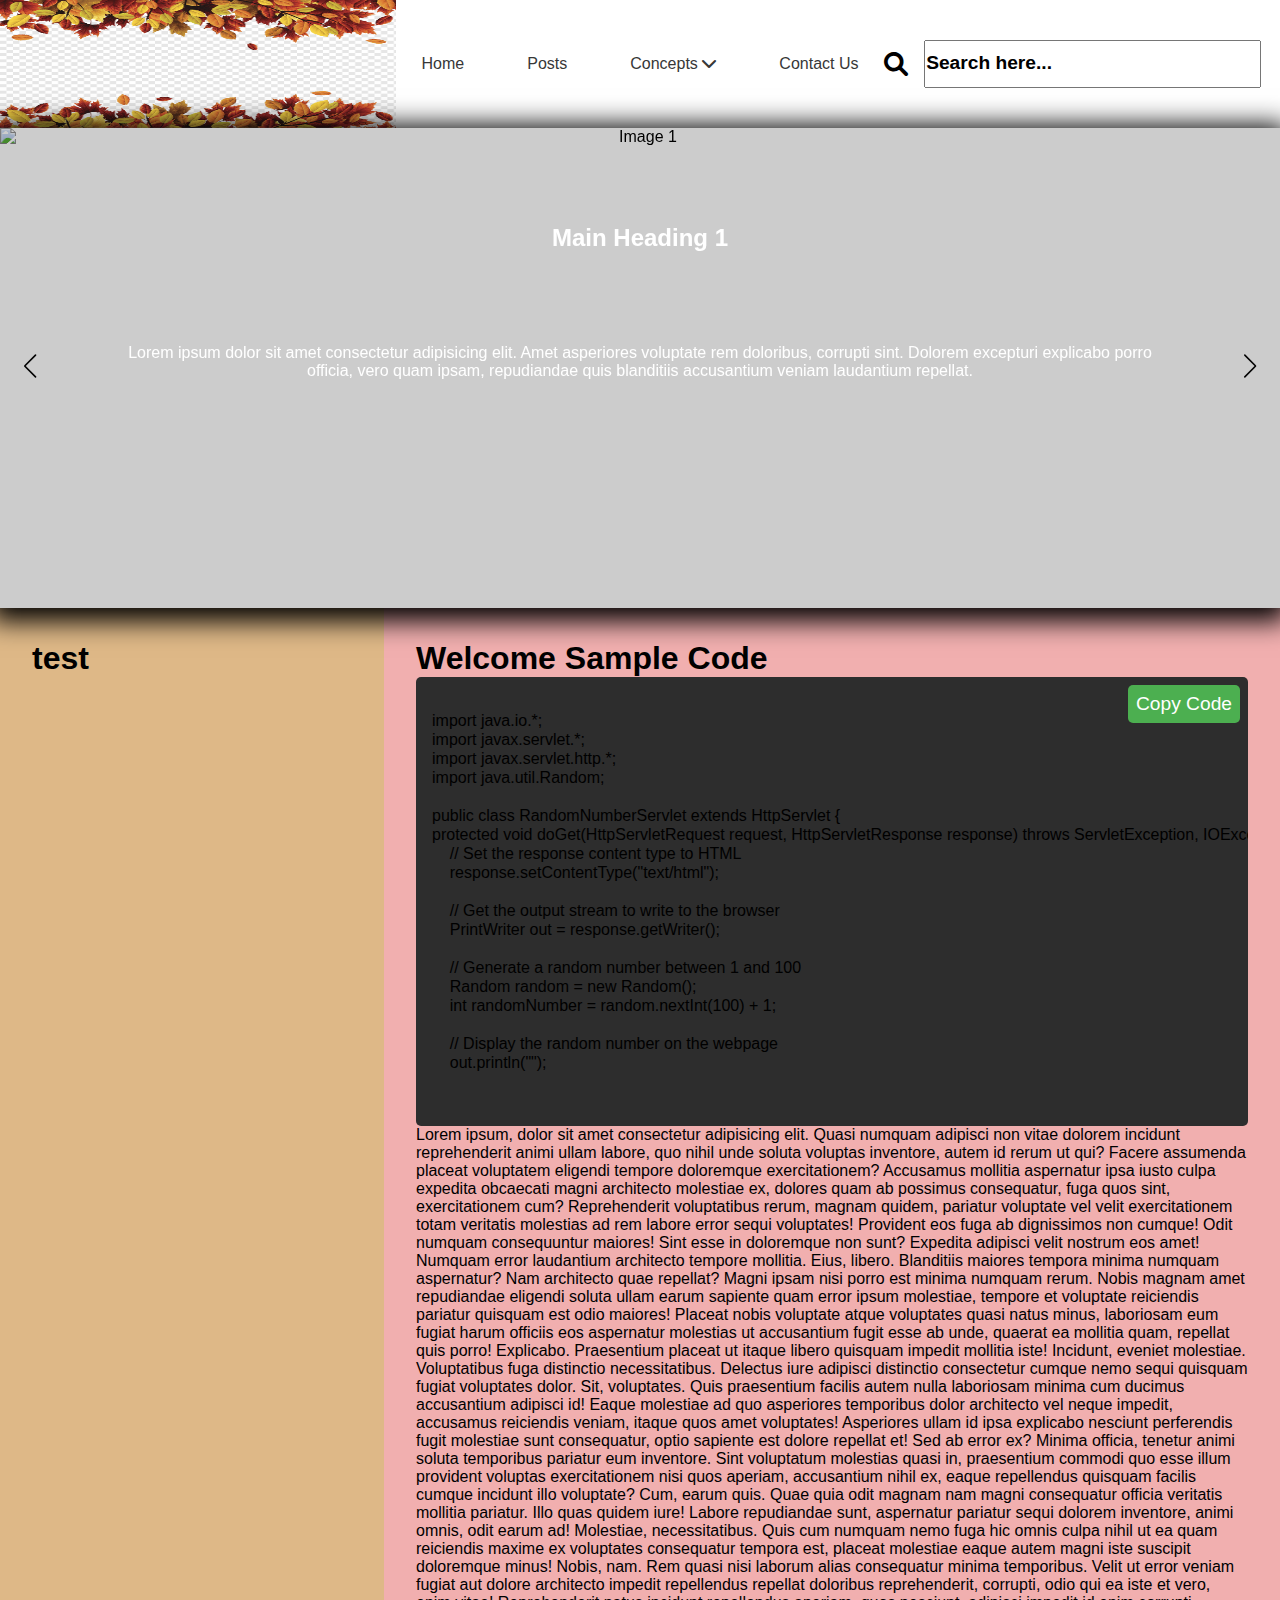
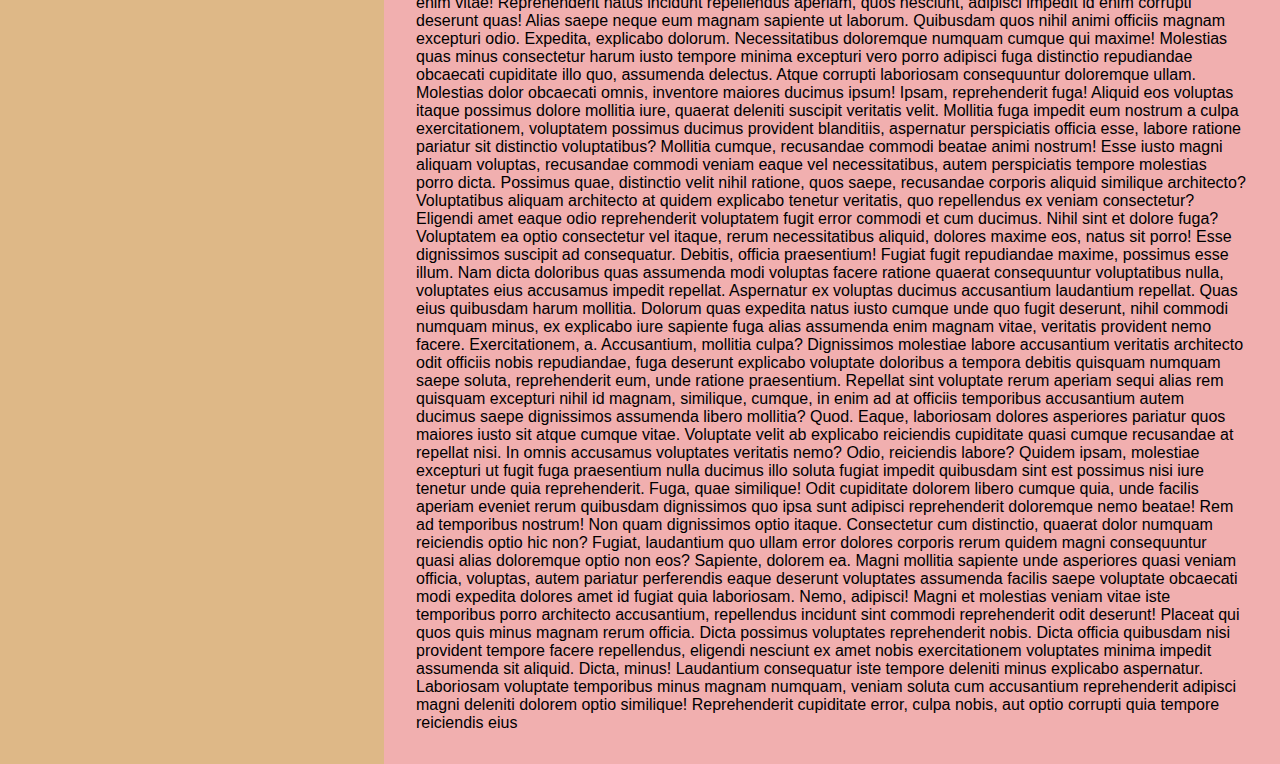
==== commit e061aeea: "Nav Bar" ====
--- a/blog/html/home.html
+++ b/blog/html/home.html
@@ -31,7 +31,7 @@
           <li class="nav-item"><a href="#">Home</a></li>
           <li class="nav-item"><a href="#">Posts</a></li>
           <li class="nav-item">
-            <a href="#">Concepts <i class="fas fa-chevron-down"></i></a>
+            <a  onclick="activateDropDown(event)" href="#">Concepts <i class="fas fa-chevron-down"></i></a>
             <ul class="dropdown">
 <li class="sub-item"><a href="#">Java</a></li>
 <li class="sub-item"><a href="#">Spring</a></li>
--- a/blog/css/style.css
+++ b/blog/css/style.css
@@ -78,6 +78,14 @@
   justify-content: space-between;
   align-items: center;
 }
+.sub-item a{
+  /* text-decoration: none;  */
+  color: rgb(180, 0, 0); /* Text color */
+  font-size: 126px; /* Font size for submenu items */
+  padding: 10px 15px; /* Padding for submenu items */
+  display: block; /* Make submenu items block-level */
+  transition: background-color 0.3s ease; /* Smooth background change on hover */
+}
 
 .nav-list {
   list-style-type: none;
@@ -107,52 +115,50 @@
   color: #000000;
   
 }
-.sub-item  {
-  font-size: 100px;
-}
+
+
 .dropdown {
   display: none;
   position: absolute;
   top: 100%;
   left: 0;
   background-color: #000000;
-  min-width: 10rem;
+  min-width: 8rem;
   list-style-type: none;
-  margin: 0;
-  padding: 0;
   z-index: 10;
-}
-
-.nav-item:hover .dropdown {
+  transition: height 0.3s ease, opacity 0.3s ease; /* Smooth slide and fade-in effect */
+
+}
+
+.selected{
   display: block;
-  opacity: 1;
 }
 
 .dropdown li {
-  padding: 1rem;
+  padding: 1rem 0.5rem 1rem 0.5;
 }
 
 .dropdown li a {
-  color: white;
+  color: rgb(255, 255, 255);
   text-decoration: none;
+  font-size: var(--font-size-small);
 }
 
 .nav-item a:hover{
-  text-shadow: 1px 9px 11px rgba(150,196,255,0.57);
+  color: #000000;
 }
 .nav-item a {
-  color: rgb(0, 0, 0);
+  color: rgb(55, 55, 55);
   text-decoration: none;
   display: block;
   font-size: var(--font-size-small);
   font-family: Verdana, Geneva, Tahoma, sans-serif;
-  text-shadow: 13px 0px 9px rgba(0,0,0,0.57);
 }
 
 /* Search Input Placeholder */
 #searchInput::placeholder {
   font-family: "Lucida Sans", "Lucida Sans Regular", "Lucida Grande", "Lucida Sans Unicode", Geneva, Verdana, sans-serif;
-  color: rgba(2, 41, 181, 0.69);
+  color: rgb(0, 0, 0);
 }
 
 /* Main Body Layout */
@@ -279,6 +285,10 @@
     font-size: 0.5rem; /* Reduce the arrow icon size */
     color: rgb(1, 1, 1);
   }
+  .dropdown{
+    left: 40%;
+    top: 85%;
+  }
 }
 
 /* Swiper Styles */
@@ -330,6 +340,7 @@
   100% {
     transform: scale(1.1);
   }
+  
 }
 
 /* Preformatted Text */
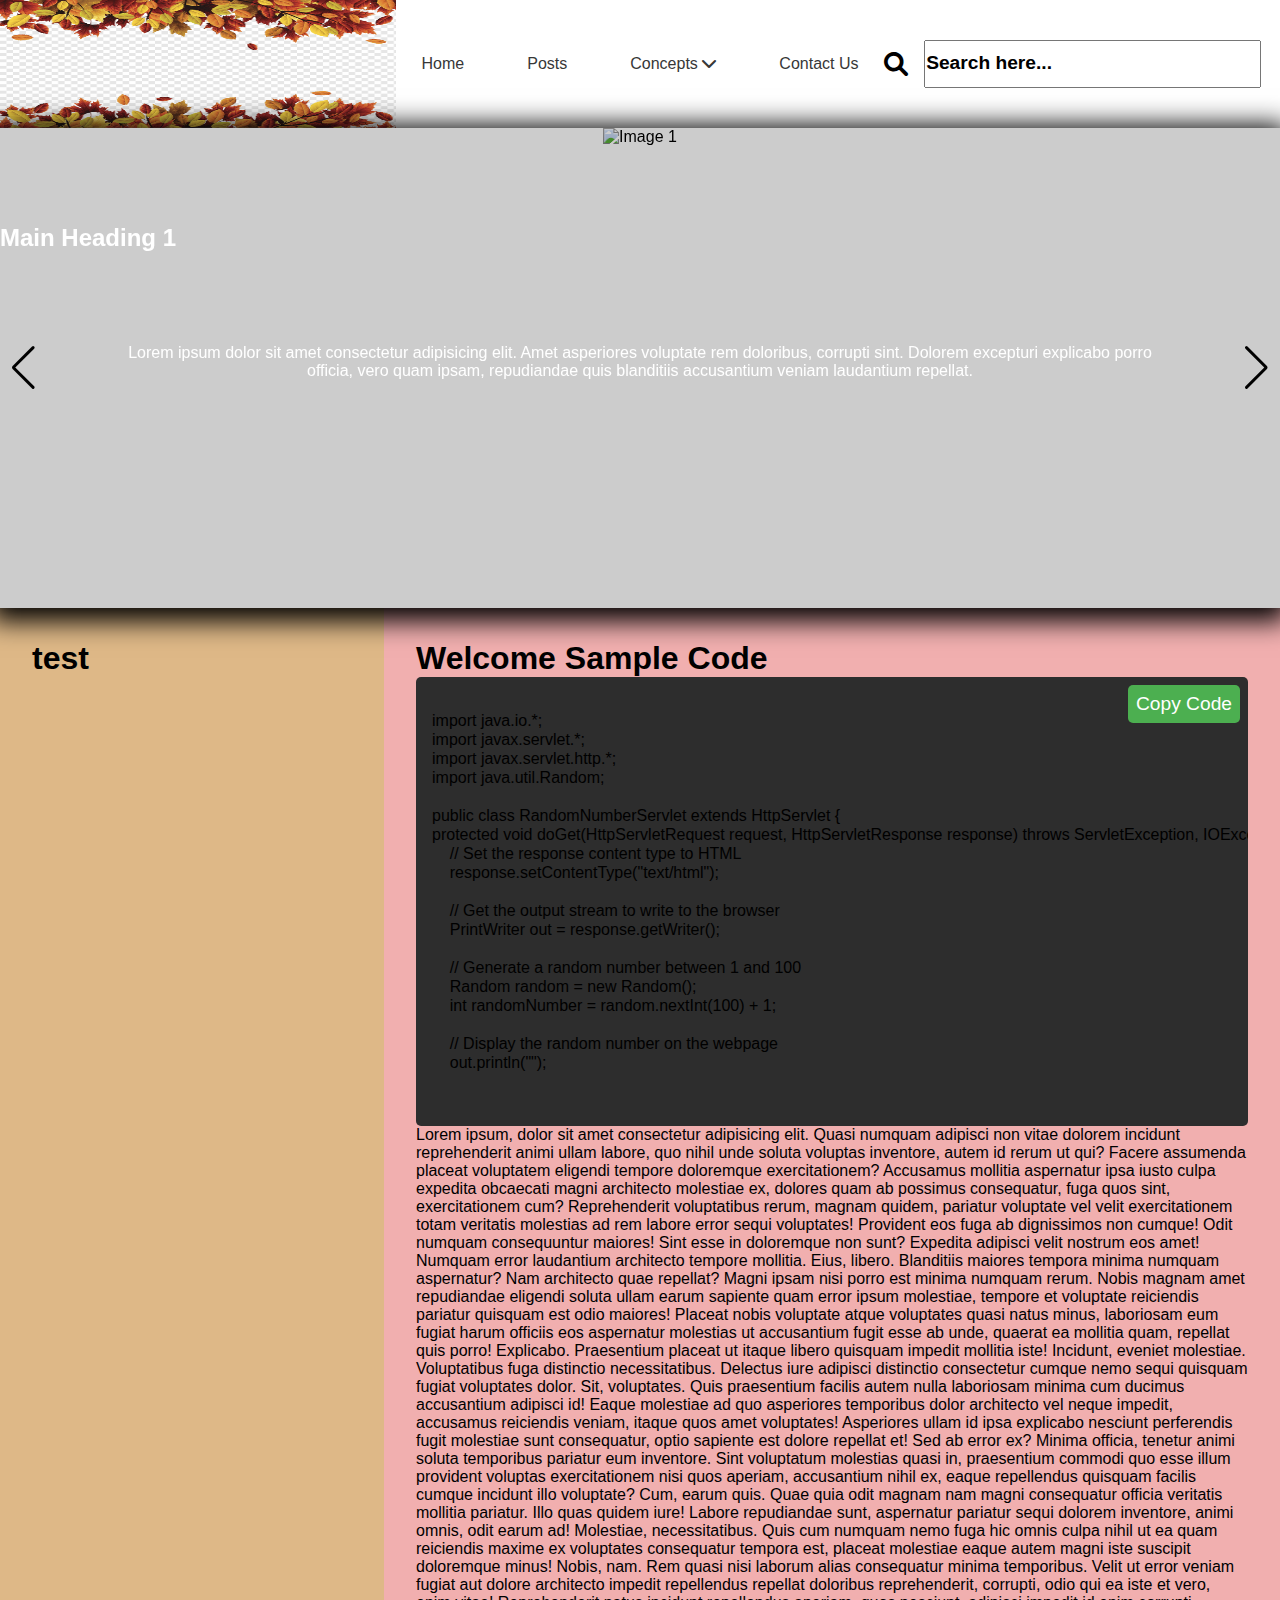
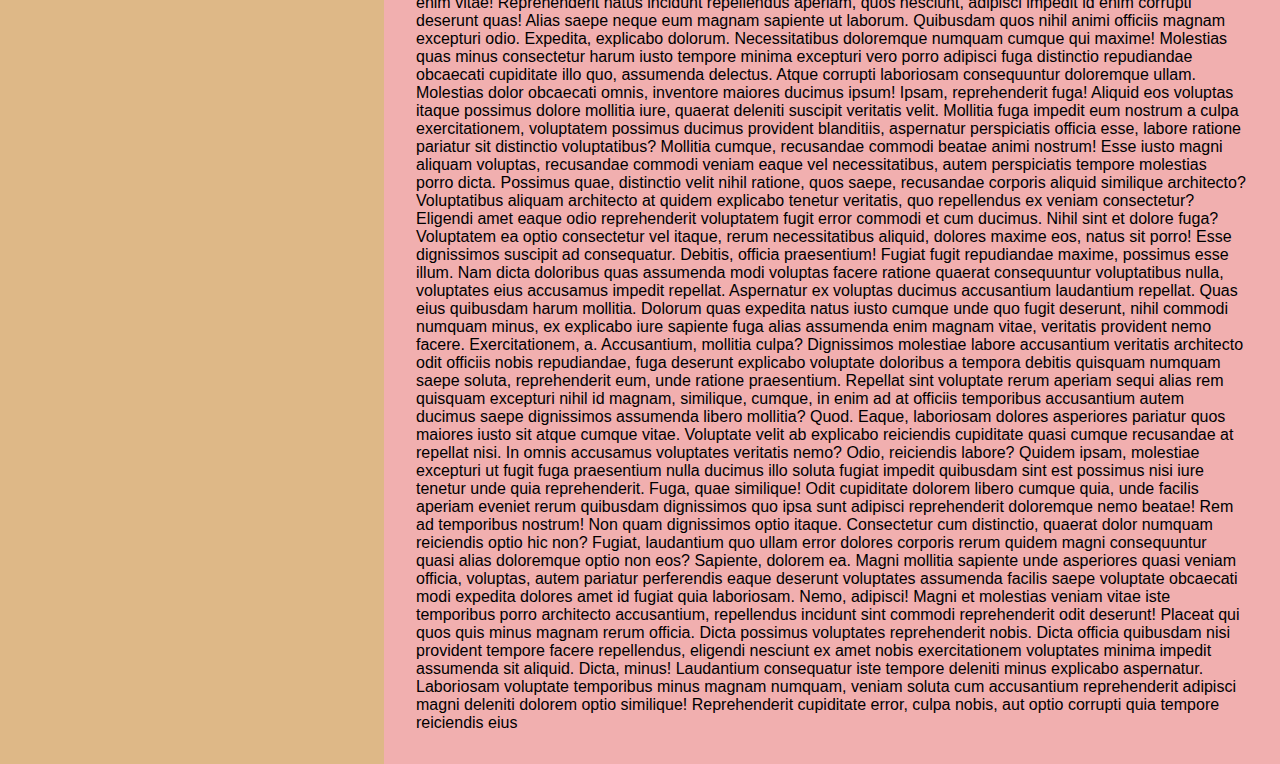
==== commit 97f639cc: "CSS Remodelling" ====
--- a/blog/html/home.html
+++ b/blog/html/home.html
@@ -4,17 +4,19 @@
     <meta charset="UTF-8" />
     <meta name="viewport" content="width=device-width, initial-scale=1.0" />
     <title>Home</title>
+    <link rel="stylesheet" href="../css/header.css">
+<link rel="stylesheet" href="../css/mainBody.css">
+<link rel="stylesheet" href="../css/style.css" />
     <link rel="stylesheet" href="https://cdn.jsdelivr.net/npm/swiper@9/swiper-bundle.min.css" />
     <link href="https://cdn.jsdelivr.net/npm/prismjs@1.23.0/themes/prism.css" rel="stylesheet" />
     <link href="https://cdnjs.cloudflare.com/ajax/libs/prism/1.25.0/themes/prism-tomorrow.min.css" rel="stylesheet" />
     <link href="https://cdn.jsdelivr.net/npm/prismjs@1.29.0/themes/prism.css" rel="stylesheet" />
-
     <link
       rel="stylesheet"
       href="https://cdnjs.cloudflare.com/ajax/libs/font-awesome/6.0.0-beta3/css/all.min.css"
     />
 
-    <link rel="stylesheet" href="../css/style.css" />
+
   </head>
   <header>
     <div id="mainHeader">
@@ -145,7 +147,6 @@
     <script src="https://cdn.jsdelivr.net/npm/prismjs@1.29.0/prism.js"></script>
     <script src="https://cdn.jsdelivr.net/npm/prismjs@1.29.0/components/prism-java.min.js"></script>
     <script src="https://cdn.jsdelivr.net/npm/swiper@9/swiper-bundle.min.js"></script>
-    <!-- <script src="https://cdn.jsdelivr.net/npm/prismjs@1.23.0/prism.js"></script> -->
     <script src="https://cdn.jsdelivr.net/npm/clipboard@2.0.8/dist/clipboard.min.js"></script>
     <script src="../js/script.js"></script>
   </body>
--- a/blog/css/header.css
+++ b/blog/css/header.css
@@ -0,0 +1,218 @@
+@import url(/blog/css/style.css);
+
+/* Main Header */
+#mainHeader {
+    width: 100%;
+    height: var(--header-height);
+    display: flex;
+    justify-content: space-between;
+    z-index: 10;
+  }
+  
+  /* Header Logo Image */
+  #headerLogoImg {
+    width: 100%;
+    height: 100%;
+  }
+  
+  /* Header Logo Div */
+  #logo {
+    width: 30%;
+    height: 100%;
+    flex-grow: 1;
+  }
+  
+  /* Header Search Bar */
+  #headerSearch {
+    width: 30%;
+    height: 100%;
+    display: flex;
+    flex-grow: 1;
+    gap: var(--spacing-small);
+    justify-content: center;
+    align-items: center;
+  }
+  
+  /* Header Search Icon */
+  #searchIcon {
+    color: black;
+    font-size: 1.5rem;
+  }
+  
+  /* Search Input */
+  #searchInput {
+    color: black;
+    width: 100%;
+    /* max-width: 30rem; */
+    height: 3rem;
+    font-size: 1.2rem;
+    font-family: "Courier New", Courier, monospace;
+    font-weight: 700;
+    /* padding: 0.8rem; */
+    margin-right: 1.2rem;
+  }
+  
+  /* Navbar Styling */
+  .navbar {
+    flex-grow: 3;
+    display: flex;
+    justify-content: space-between;
+    align-items: center;
+  }
+  .sub-item a{
+    /* text-decoration: none;  */
+    color: rgb(180, 0, 0); /* Text color */
+    font-size: 126px; /* Font size for submenu items */
+    padding: 10px 15px; /* Padding for submenu items */
+    display: block; /* Make submenu items block-level */
+    transition: background-color 0.3s ease; /* Smooth background change on hover */
+  }
+  
+  .nav-list {
+    list-style-type: none;
+    display: flex;
+    padding: 0;
+    margin: 0;
+    justify-content: space-between;
+    align-items: center;
+    width: 100%;
+  }
+  
+  .nav-item {
+    position: relative;
+    margin: 0 2vw;
+    border-radius: 5%;
+  }
+  
+  .nav-item:hover {
+    border-radius: 10%;
+  }
+  
+  .sub-item:hover {
+    background-color: rgb(255, 222, 182);
+  }
+  
+  .sub-item:hover a {
+    color: #000000;
+    
+  }
+  
+  
+  .dropdown {
+    display: none;
+    position: absolute;
+    top: 100%;
+    left: 0;
+    background-color: #000000;
+    min-width: 8rem;
+    list-style-type: none;
+    z-index: 10;
+    transition: height 0.3s ease, opacity 0.3s ease; /* Smooth slide and fade-in effect */
+  
+  }
+  
+  .selected{
+    display: block;
+    transition: max-height 0.5s ease-in-out, opacity 0.5s ease-in-out; /* Smooth transition for both height and opacity */
+  
+  }
+  
+  .dropdown li {
+    padding: 1rem 0.5rem 1rem 0.5;
+  }
+  
+  .dropdown li a {
+    color: rgb(255, 255, 255);
+    text-decoration: none;
+    font-size: var(--font-size-small);
+  }
+  
+  .nav-item a:hover{
+    color: #000000;
+  }
+  .nav-item a {
+    color: rgb(55, 55, 55);
+    text-decoration: none;
+    display: block;
+    font-size: var(--font-size-small);
+    font-family: Verdana, Geneva, Tahoma, sans-serif;
+  }
+  
+  /* Search Input Placeholder */
+  #searchInput::placeholder {
+    font-family: "Lucida Sans", "Lucida Sans Regular", "Lucida Grande", "Lucida Sans Unicode", Geneva, Verdana, sans-serif;
+    color: rgb(0, 0, 0);
+  }
+  /* Hamburger Menu */
+#hamburger {
+    display: none;
+    font-size: 2rem;
+    cursor: pointer;
+    padding: var(--spacing-small);
+  }
+  
+/* Mobile Layout - Responsive Design */
+@media screen and (max-width: 768px) {
+    #logo {
+      width: 100%;
+      height: 12rem;
+      text-align: center;
+    }
+  
+    /* Navbar Adjustment */
+    .navbar {
+      display: none; /* Hide the navbar initially */
+      width: 100%;
+      flex-direction: column;
+      text-align: center;
+    }
+  
+    .nav-list {
+      display: block;
+    }
+  
+    .nav-item {
+      margin: var(--spacing-small) 0;
+    }
+  
+    .nav-item a {
+      font-size: 0.8rem;
+      font-weight: 500;
+      padding: var(--spacing-small);
+    }
+  
+    /* Show Hamburger Icon */
+    #hamburger {
+      display: block; /* Show hamburger icon on mobile */
+    }
+  
+    /* When menu is active, show the navbar */
+    .active {
+      display: block;
+    }
+  
+    /* Search Input on mobile */
+    #headerSearch {
+      width: 100%;
+      display: flex;
+      justify-content: center;
+      align-items: center;
+  
+    }
+  
+    #searchInput {
+      width: 80%;
+      /* margin: var(--spacing-small) 0; */
+   
+    }
+  
+    h1 {
+      font-size: 6vw; /* Make the font smaller on small screens */
+    }
+  
+    h2 {
+      font-size: 4vw; /* Make the font smaller on small screens */
+    }
+  }
+  
+  --- a/blog/css/mainBody.css
+++ b/blog/css/mainBody.css
@@ -0,0 +1,172 @@
+@import url(/blog/css/style.css);
+/* Main Body Layout */
+#mainBody {
+    display: flex;
+    width: 100%;
+    position: relative;
+  }
+  
+  /* Sidebar Styling */
+  #sidebar {
+    width: 30%;
+    min-height: 50vh;
+    background-color: burlywood;
+    padding: var(--spacing-medium);
+  }
+  
+  /* Main Content Styling */
+  #mainContent {
+    width: 70%;
+    padding: var(--spacing-medium);
+    text-justify: auto;
+    min-height: 50vh;
+    position: relative;
+    background-color: rgb(241, 175, 175);
+  }
+
+/* Preformatted Text */
+pre {
+    background-color: #2d2d2d;
+    padding: 1rem;
+    border-radius: 5px;
+    font-family: "Courier New", Courier, monospace;
+    overflow-x: auto;
+    position: relative;
+  }
+  
+  .copy-btn {
+    position: absolute;
+    /* top: 10px;
+    right: 10px; */
+    top: 0.5rem;
+    right: 0.50rem;
+    background-color: #4CAF50;
+    color: white;
+    border: none;
+    padding: 0.5rem;
+    font-size: 1.2rem;
+    cursor: pointer;
+    border-radius: 5px;
+  }
+  
+  .copy-btn:hover {
+    background-color: #575757;
+  }
+  
+  .copy-btn:active {
+    background-color: #3e8e41;
+  }
+  
+  .alert {
+    display: none;
+    margin-top: var(--spacing-small);
+    padding: 1rem;
+    background-color: #4CAF50;
+    color: white;
+    border-radius: 5px;
+  }
+  
+  .overlay {
+    position: absolute;
+    top: 0;
+    left: 0;
+    width: 100%;
+    height: 100%;
+    background-color: rgba(0, 0, 0, 0.2);
+    z-index: 2;
+  }
+  .codepre{
+      position: relative;
+    }
+    /* Reduce the size of the swiper navigation arrows */
+    .swiper-button-next, .swiper-button-prev {
+      font-size: 1.5rem; /* Reduce the size of the arrows */
+      width: 2.5rem; /* Adjust the button width */
+      height: 2.5rem; /* Adjust the button height */
+    }
+    
+    .swiper-button-next::after, .swiper-button-prev::after {
+      font-size: 1.5rem; /* Reduce the arrow icon size */
+      color: rgb(0, 0, 0);
+    }
+    pre[class*="language-"] {
+      font-size: 0.9rem; /* Adjust this as needed */
+      line-height: 1.6;
+      padding: 20px;
+      overflow-x: auto;
+    }
+    @keyframes textGrow {
+        0% {
+          transform: scale(1);
+        }
+        100% {
+          transform: scale(1.1);
+        }
+        
+      }
+      
+/* Swiper Styles */
+.swiper-container {
+    width: 100%;
+    height: 30rem;
+    overflow: hidden;
+    position: relative;
+    -webkit-box-shadow: -1px 5px 25px 8px rgba(0,0,0,1);
+  -moz-box-shadow: -1px 5px 25px 8px rgba(0,0,0,1);
+  box-shadow: -1px 5px 25px 8px rgba(0,0,0,1);
+  z-index: 5;
+  }
+  
+  .swiper-slide {
+    display: flex;
+    flex-direction: column;
+    justify-content: center;
+    align-items: center;
+    text-align: center;
+    position: relative;
+  }
+  
+  .swiper-slide img {
+    width: 100%;
+    height: 100%;
+    object-fit: cover;
+  }
+  
+  .textData, .textDataContent {
+    position: absolute;
+    color: white;
+    z-index: 3;
+    top: 20%;
+    animation: textGrow 5s ease-in-out forwards;
+  }
+  
+  .textDataContent {
+    top: 45%;
+    margin-left: 10%;
+    margin-right: 10%;
+    animation-name: textGrow 30s ease-in-out forwards;
+  }  
+  
+/* Mobile Layout - Responsive Design */
+@media screen and (max-width: 768px) {
+  
+    h1 {
+      font-size: 6vw; /* Make the font smaller on small screens */
+    }
+  
+    h2 {
+      font-size: 4vw; /* Make the font smaller on small screens */
+    }
+      /* Reduce the size of the swiper navigation arrows */
+  .swiper-button-next, .swiper-button-prev {
+      font-size: 0.5rem; /* Reduce the size of the arrows */
+      width: 0.5rem; /* Adjust the button width */
+      height: 0.5rem; /* Adjust the button height */
+    }
+    
+    .swiper-button-next::after, .swiper-button-prev::after {
+      font-size: 0.5rem; /* Reduce the arrow icon size */
+      color: rgb(1, 1, 1);
+    }
+
+  }--- a/blog/css/style.css
+++ b/blog/css/style.css
@@ -10,407 +10,9 @@
   --container-padding: 5vw; /* Padding based on viewport width */
   --header-height: 8rem; /* Base height for header */
 }
-
-/* Universal Reset */
 * {
   margin: 0;
   padding: 0;
   box-sizing: border-box;
   font-family: Verdana, Geneva, Tahoma, sans-serif;
 }
-
-/* Main Header */
-#mainHeader {
-  width: 100%;
-  height: var(--header-height);
-  display: flex;
-  justify-content: space-between;
-  z-index: 10;
-}
-
-/* Header Logo Image */
-#headerLogoImg {
-  width: 100%;
-  height: 100%;
-}
-
-/* Header Logo Div */
-#logo {
-  width: 30%;
-  height: 100%;
-  flex-grow: 1;
-}
-
-/* Header Search Bar */
-#headerSearch {
-  width: 30%;
-  height: 100%;
-  display: flex;
-  flex-grow: 1;
-  gap: var(--spacing-small);
-  justify-content: center;
-  align-items: center;
-}
-
-/* Header Search Icon */
-#searchIcon {
-  color: black;
-  font-size: 1.5rem;
-}
-
-/* Search Input */
-#searchInput {
-  color: black;
-  width: 100%;
-  /* max-width: 30rem; */
-  height: 3rem;
-  font-size: 1.2rem;
-  font-family: "Courier New", Courier, monospace;
-  font-weight: 700;
-  /* padding: 0.8rem; */
-  margin-right: 1.2rem;
-}
-
-/* Navbar Styling */
-.navbar {
-  flex-grow: 3;
-  display: flex;
-  justify-content: space-between;
-  align-items: center;
-}
-.sub-item a{
-  /* text-decoration: none;  */
-  color: rgb(180, 0, 0); /* Text color */
-  font-size: 126px; /* Font size for submenu items */
-  padding: 10px 15px; /* Padding for submenu items */
-  display: block; /* Make submenu items block-level */
-  transition: background-color 0.3s ease; /* Smooth background change on hover */
-}
-
-.nav-list {
-  list-style-type: none;
-  display: flex;
-  padding: 0;
-  margin: 0;
-  justify-content: space-between;
-  align-items: center;
-  width: 100%;
-}
-
-.nav-item {
-  position: relative;
-  margin: 0 2vw;
-  border-radius: 5%;
-}
-
-.nav-item:hover {
-  border-radius: 10%;
-}
-
-.sub-item:hover {
-  background-color: rgb(255, 222, 182);
-}
-
-.sub-item:hover a {
-  color: #000000;
-  
-}
-
-
-.dropdown {
-  display: none;
-  position: absolute;
-  top: 100%;
-  left: 0;
-  background-color: #000000;
-  min-width: 8rem;
-  list-style-type: none;
-  z-index: 10;
-  transition: height 0.3s ease, opacity 0.3s ease; /* Smooth slide and fade-in effect */
-
-}
-
-.selected{
-  display: block;
-}
-
-.dropdown li {
-  padding: 1rem 0.5rem 1rem 0.5;
-}
-
-.dropdown li a {
-  color: rgb(255, 255, 255);
-  text-decoration: none;
-  font-size: var(--font-size-small);
-}
-
-.nav-item a:hover{
-  color: #000000;
-}
-.nav-item a {
-  color: rgb(55, 55, 55);
-  text-decoration: none;
-  display: block;
-  font-size: var(--font-size-small);
-  font-family: Verdana, Geneva, Tahoma, sans-serif;
-}
-
-/* Search Input Placeholder */
-#searchInput::placeholder {
-  font-family: "Lucida Sans", "Lucida Sans Regular", "Lucida Grande", "Lucida Sans Unicode", Geneva, Verdana, sans-serif;
-  color: rgb(0, 0, 0);
-}
-
-/* Main Body Layout */
-#mainBody {
-  display: flex;
-  width: 100%;
-  position: relative;
-}
-
-/* Sidebar Styling */
-#sidebar {
-  width: 30%;
-  min-height: 50vh;
-  background-color: burlywood;
-  padding: var(--spacing-medium);
-}
-
-/* Main Content Styling */
-#mainContent {
-  width: 70%;
-  padding: var(--spacing-medium);
-  text-justify: auto;
-  min-height: 50vh;
-  position: relative;
-  background-color: rgb(241, 175, 175);
-}
-
-/* Hamburger Menu */
-#hamburger {
-  display: none;
-  font-size: 2rem;
-  cursor: pointer;
-  padding: var(--spacing-small);
-}
-.swiper-button-next{
-    font-size: 1.5rem;
-}
-
-/* Mobile Layout - Responsive Design */
-@media screen and (max-width: 768px) {
-  #mainHeader {
-    flex-direction: column;
-    align-items: center;
-    height: auto;
-    padding: var(--spacing-small) 0;
-  }
-
-  #sidebar {
-    display: none;
-  }
-
-  #mainContent {
-    width: 100%;
-  }
-
-  #logo {
-    width: 100%;
-    height: 12rem;
-    text-align: center;
-  }
-
-  /* Navbar Adjustment */
-  .navbar {
-    display: none; /* Hide the navbar initially */
-    width: 100%;
-    flex-direction: column;
-    text-align: center;
-  }
-
-  .nav-list {
-    display: block;
-  }
-
-  .nav-item {
-    margin: var(--spacing-small) 0;
-  }
-
-  .nav-item a {
-    font-size: 0.8rem;
-    font-weight: 500;
-    padding: var(--spacing-small);
-  }
-
-  /* Show Hamburger Icon */
-  #hamburger {
-    display: block; /* Show hamburger icon on mobile */
-  }
-
-  /* When menu is active, show the navbar */
-  .active {
-    display: block;
-  }
-
-  /* Search Input on mobile */
-  #headerSearch {
-    width: 100%;
-    display: flex;
-    justify-content: center;
-    align-items: center;
-
-  }
-
-  #searchInput {
-    width: 80%;
-    /* margin: var(--spacing-small) 0; */
- 
-  }
-
-  h1 {
-    font-size: 6vw; /* Make the font smaller on small screens */
-  }
-
-  h2 {
-    font-size: 4vw; /* Make the font smaller on small screens */
-  }
-    /* Reduce the size of the swiper navigation arrows */
-.swiper-button-next, .swiper-button-prev {
-    font-size: 0.5rem; /* Reduce the size of the arrows */
-    width: 0.5rem; /* Adjust the button width */
-    height: 0.5rem; /* Adjust the button height */
-  }
-  
-  .swiper-button-next::after, .swiper-button-prev::after {
-    font-size: 0.5rem; /* Reduce the arrow icon size */
-    color: rgb(1, 1, 1);
-  }
-  .dropdown{
-    left: 40%;
-    top: 85%;
-  }
-}
-
-/* Swiper Styles */
-.swiper-container {
-  width: 100%;
-  height: 30rem;
-  overflow: hidden;
-  position: relative;
-  -webkit-box-shadow: -1px 5px 25px 8px rgba(0,0,0,1);
--moz-box-shadow: -1px 5px 25px 8px rgba(0,0,0,1);
-box-shadow: -1px 5px 25px 8px rgba(0,0,0,1);
-z-index: 5;
-}
-
-.swiper-slide {
-  display: flex;
-  flex-direction: column;
-  justify-content: center;
-  align-items: center;
-  text-align: center;
-  position: relative;
-}
-
-.swiper-slide img {
-  width: 100%;
-  height: 100%;
-  object-fit: cover;
-}
-
-.textData, .textDataContent {
-  position: absolute;
-  color: white;
-  z-index: 3;
-  top: 20%;
-  animation: textGrow 5s ease-in-out forwards;
-}
-
-.textDataContent {
-  top: 45%;
-  margin-left: 10%;
-  margin-right: 10%;
-  animation-name: textGrow 30s ease-in-out forwards;
-}
-
-@keyframes textGrow {
-  0% {
-    transform: scale(1);
-  }
-  100% {
-    transform: scale(1.1);
-  }
-  
-}
-
-/* Preformatted Text */
-pre {
-  background-color: #2d2d2d;
-  padding: 1rem;
-  border-radius: 5px;
-  font-family: "Courier New", Courier, monospace;
-  overflow-x: auto;
-  position: relative;
-}
-
-.copy-btn {
-  position: absolute;
-  /* top: 10px;
-  right: 10px; */
-  top: 0.5rem;
-  right: 0.50rem;
-  background-color: #4CAF50;
-  color: white;
-  border: none;
-  padding: 0.5rem;
-  font-size: 1.2rem;
-  cursor: pointer;
-  border-radius: 5px;
-}
-
-.copy-btn:hover {
-  background-color: #575757;
-}
-
-.copy-btn:active {
-  background-color: #3e8e41;
-}
-
-.alert {
-  display: none;
-  margin-top: var(--spacing-small);
-  padding: 1rem;
-  background-color: #4CAF50;
-  color: white;
-  border-radius: 5px;
-}
-
-.overlay {
-  position: absolute;
-  top: 0;
-  left: 0;
-  width: 100%;
-  height: 100%;
-  background-color: rgba(0, 0, 0, 0.2);
-  z-index: 2;
-}
-.codepre{
-    position: relative;
-  }
-  /* Reduce the size of the swiper navigation arrows */
-  .swiper-button-next, .swiper-button-prev {
-    font-size: 1.5rem; /* Reduce the size of the arrows */
-    width: 2.5rem; /* Adjust the button width */
-    height: 2.5rem; /* Adjust the button height */
-  }
-  
-  .swiper-button-next::after, .swiper-button-prev::after {
-    font-size: 1.5rem; /* Reduce the arrow icon size */
-    color: rgb(0, 0, 0);
-  }
-  pre[class*="language-"] {
-    font-size: 0.9rem; /* Adjust this as needed */
-    line-height: 1.6;
-    padding: 20px;
-    overflow-x: auto;
-  }